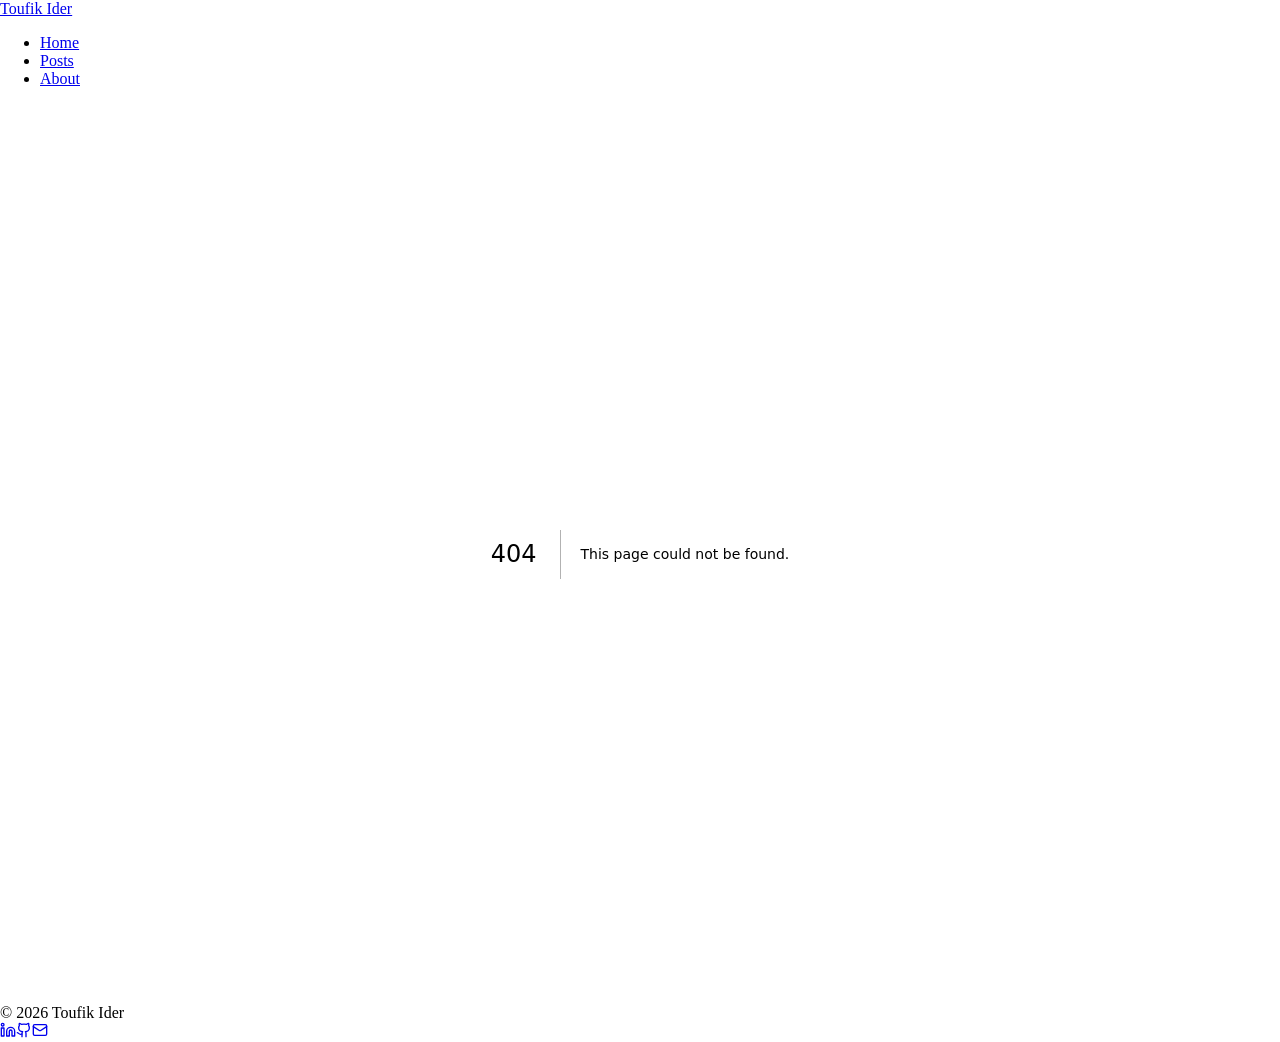
==== 404/index.html @ aaa6512e "Deploy site 2026-05-15T16:54:15Z" ====
<!DOCTYPE html><html lang="en" class="geist_a71539c9-module__T19VSG__variable geist_mono_8d43a2aa-module__8Li5zG__variable h-full antialiased"><head><meta charSet="utf-8"/><meta name="viewport" content="width=device-width, initial-scale=1"/><link rel="stylesheet" href="/toufiks-portfolio/_next/static/chunks/0i.kvkob12.k2.css" data-precedence="next"/><link rel="preload" as="script" fetchPriority="low" href="/toufiks-portfolio/_next/static/chunks/15xrurgzs99gv.js"/><script src="/toufiks-portfolio/_next/static/chunks/0dgq26a5_oy.a.js" async=""></script><script src="/toufiks-portfolio/_next/static/chunks/07lhk_q6pmm3r.js" async=""></script><script src="/toufiks-portfolio/_next/static/chunks/08s0y5th4ged..js" async=""></script><script src="/toufiks-portfolio/_next/static/chunks/turbopack-0q6f~mvvopc5_.js" async=""></script><script src="/toufiks-portfolio/_next/static/chunks/13h-0fd.p-1ga.js" async=""></script><script src="/toufiks-portfolio/_next/static/chunks/0d3shmwh5_nmn.js" async=""></script><title>404: This page could not be found.</title><meta name="robots" content="noindex"/><meta name="next-size-adjust" content=""/><title>Toufik Ider</title><meta name="description" content="Data engineer at Criteo. Notes on what I&#x27;m building and learning."/><link rel="icon" href="/toufiks-portfolio/favicon.ico?favicon.0x3dzn~oxb6tn.ico" sizes="256x256" type="image/x-icon"/><script src="/toufiks-portfolio/_next/static/chunks/03~yq9q893hmn.js" noModule=""></script></head><body class="min-h-full flex flex-col"><div hidden=""><!--$--><!--/$--></div><header class="border-b border-neutral-200 dark:border-neutral-800"><nav class="mx-auto flex max-w-2xl items-center justify-between px-4 py-4"><a class="font-medium tracking-tight" href="/toufiks-portfolio/">Toufik Ider</a><ul class="flex gap-6 text-sm text-neutral-600 dark:text-neutral-400"><li><a class="hover:text-neutral-900 dark:hover:text-neutral-100" href="/toufiks-portfolio/">Home</a></li><li><a class="hover:text-neutral-900 dark:hover:text-neutral-100" href="/toufiks-portfolio/posts/">Posts</a></li><li><a class="hover:text-neutral-900 dark:hover:text-neutral-100" href="/toufiks-portfolio/about/">About</a></li></ul></nav></header><div class="flex-1"><div style="font-family:system-ui,&quot;Segoe UI&quot;,Roboto,Helvetica,Arial,sans-serif,&quot;Apple Color Emoji&quot;,&quot;Segoe UI Emoji&quot;;height:100vh;text-align:center;display:flex;flex-direction:column;align-items:center;justify-content:center"><div><style>body{color:#000;background:#fff;margin:0}.next-error-h1{border-right:1px solid rgba(0,0,0,.3)}@media (prefers-color-scheme:dark){body{color:#fff;background:#000}.next-error-h1{border-right:1px solid rgba(255,255,255,.3)}}</style><h1 class="next-error-h1" style="display:inline-block;margin:0 20px 0 0;padding:0 23px 0 0;font-size:24px;font-weight:500;vertical-align:top;line-height:49px">404</h1><div style="display:inline-block"><h2 style="font-size:14px;font-weight:400;line-height:49px;margin:0">This page could not be found.</h2></div></div></div><!--$--><!--/$--></div><footer class="border-t border-neutral-200 dark:border-neutral-800"><div class="mx-auto flex max-w-2xl flex-wrap items-center justify-between gap-2 px-4 py-6 text-sm text-neutral-500"><span>© <!-- -->2026<!-- --> Toufik Ider</span><div class="flex gap-4"><a href="https://www.linkedin.com/in/toufik-ider/" class="inline-flex items-center gap-1.5 hover:text-neutral-900 dark:hover:text-neutral-100"><svg width="16" height="16" viewBox="0 0 24 24" fill="none" stroke="currentColor" stroke-width="2" stroke-linecap="round" stroke-linejoin="round" aria-hidden="true"><path d="M16 8a6 6 0 0 1 6 6v7h-4v-7a2 2 0 0 0-2-2 2 2 0 0 0-2 2v7h-4v-7a6 6 0 0 1 6-6z"></path><rect width="4" height="12" x="2" y="9"></rect><circle cx="4" cy="4" r="2"></circle></svg></a><a href="https://github.com/idtoufik" class="inline-flex items-center gap-1.5 hover:text-neutral-900 dark:hover:text-neutral-100"><svg width="16" height="16" viewBox="0 0 24 24" fill="none" stroke="currentColor" stroke-width="2" stroke-linecap="round" stroke-linejoin="round" aria-hidden="true"><path d="M15 22v-4a4.8 4.8 0 0 0-1-3.5c3 0 6-2 6-5.5.08-1.25-.27-2.48-1-3.5.28-1.15.28-2.35 0-3.5 0 0-1 0-3 1.5-2.64-.5-5.36-.5-8 0C6 2 5 2 5 2c-.3 1.15-.3 2.35 0 3.5A5.403 5.403 0 0 0 4 9c0 3.5 3 5.5 6 5.5-.39.49-.68 1.05-.85 1.65-.17.6-.22 1.23-.15 1.85v4"></path><path d="M9 18c-4.51 2-5-2-7-2"></path></svg></a><a href="mailto:toufik.ider@yahoo.com" class="inline-flex items-center gap-1.5 hover:text-neutral-900 dark:hover:text-neutral-100"><svg width="16" height="16" viewBox="0 0 24 24" fill="none" stroke="currentColor" stroke-width="2" stroke-linecap="round" stroke-linejoin="round" aria-hidden="true"><rect width="20" height="16" x="2" y="4" rx="2"></rect><path d="m22 7-8.97 5.7a1.94 1.94 0 0 1-2.06 0L2 7"></path></svg></a></div></div></footer><script src="/toufiks-portfolio/_next/static/chunks/15xrurgzs99gv.js" id="_R_" async=""></script><script>(self.__next_f=self.__next_f||[]).push([0])</script><script>self.__next_f.push([1,"1:\"$Sreact.fragment\"\n2:I[22016,[\"/toufiks-portfolio/_next/static/chunks/13h-0fd.p-1ga.js\",\"/toufiks-portfolio/_next/static/chunks/0d3shmwh5_nmn.js\"],\"\"]\n3:I[39756,[\"/toufiks-portfolio/_next/static/chunks/13h-0fd.p-1ga.js\",\"/toufiks-portfolio/_next/static/chunks/0d3shmwh5_nmn.js\"],\"default\"]\n4:I[37457,[\"/toufiks-portfolio/_next/static/chunks/13h-0fd.p-1ga.js\",\"/toufiks-portfolio/_next/static/chunks/0d3shmwh5_nmn.js\"],\"default\"]\nb:I[68027,[\"/toufiks-portfolio/_next/static/chunks/13h-0fd.p-1ga.js\",\"/toufiks-portfolio/_next/static/chunks/0d3shmwh5_nmn.js\"],\"default\",1]\n:HL[\"/toufiks-portfolio/_next/static/chunks/0i.kvkob12.k2.css\",\"style\"]\n"])</script><script>self.__next_f.push([1,"0:{\"P\":null,\"c\":[\"\",\"_not-found\",\"\"],\"q\":\"\",\"i\":false,\"f\":[[[\"\",{\"children\":[\"/_not-found\",{\"children\":[\"__PAGE__\",{}]}]},\"$undefined\",\"$undefined\",16],[[\"$\",\"$1\",\"c\",{\"children\":[[[\"$\",\"link\",\"0\",{\"rel\":\"stylesheet\",\"href\":\"/toufiks-portfolio/_next/static/chunks/0i.kvkob12.k2.css\",\"precedence\":\"next\",\"crossOrigin\":\"$undefined\",\"nonce\":\"$undefined\"}],[\"$\",\"script\",\"script-0\",{\"src\":\"/toufiks-portfolio/_next/static/chunks/13h-0fd.p-1ga.js\",\"async\":true,\"nonce\":\"$undefined\"}],[\"$\",\"script\",\"script-1\",{\"src\":\"/toufiks-portfolio/_next/static/chunks/0d3shmwh5_nmn.js\",\"async\":true,\"nonce\":\"$undefined\"}]],[\"$\",\"html\",null,{\"lang\":\"en\",\"className\":\"geist_a71539c9-module__T19VSG__variable geist_mono_8d43a2aa-module__8Li5zG__variable h-full antialiased\",\"children\":[\"$\",\"body\",null,{\"className\":\"min-h-full flex flex-col\",\"children\":[[\"$\",\"header\",null,{\"className\":\"border-b border-neutral-200 dark:border-neutral-800\",\"children\":[\"$\",\"nav\",null,{\"className\":\"mx-auto flex max-w-2xl items-center justify-between px-4 py-4\",\"children\":[[\"$\",\"$L2\",null,{\"href\":\"/\",\"className\":\"font-medium tracking-tight\",\"children\":\"Toufik Ider\"}],[\"$\",\"ul\",null,{\"className\":\"flex gap-6 text-sm text-neutral-600 dark:text-neutral-400\",\"children\":[[\"$\",\"li\",null,{\"children\":[\"$\",\"$L2\",null,{\"href\":\"/\",\"className\":\"hover:text-neutral-900 dark:hover:text-neutral-100\",\"children\":\"Home\"}]}],[\"$\",\"li\",null,{\"children\":[\"$\",\"$L2\",null,{\"href\":\"/posts\",\"className\":\"hover:text-neutral-900 dark:hover:text-neutral-100\",\"children\":\"Posts\"}]}],[\"$\",\"li\",null,{\"children\":[\"$\",\"$L2\",null,{\"href\":\"/about\",\"className\":\"hover:text-neutral-900 dark:hover:text-neutral-100\",\"children\":\"About\"}]}]]}]]}]}],[\"$\",\"div\",null,{\"className\":\"flex-1\",\"children\":[\"$\",\"$L3\",null,{\"parallelRouterKey\":\"children\",\"error\":\"$undefined\",\"errorStyles\":\"$undefined\",\"errorScripts\":\"$undefined\",\"template\":[\"$\",\"$L4\",null,{}],\"templateStyles\":\"$undefined\",\"templateScripts\":\"$undefined\",\"notFound\":[[[\"$\",\"title\",null,{\"children\":\"404: This page could not be found.\"}],[\"$\",\"div\",null,{\"style\":{\"fontFamily\":\"system-ui,\\\"Segoe UI\\\",Roboto,Helvetica,Arial,sans-serif,\\\"Apple Color Emoji\\\",\\\"Segoe UI Emoji\\\"\",\"height\":\"100vh\",\"textAlign\":\"center\",\"display\":\"flex\",\"flexDirection\":\"column\",\"alignItems\":\"center\",\"justifyContent\":\"center\"},\"children\":[\"$\",\"div\",null,{\"children\":[[\"$\",\"style\",null,{\"dangerouslySetInnerHTML\":{\"__html\":\"body{color:#000;background:#fff;margin:0}.next-error-h1{border-right:1px solid rgba(0,0,0,.3)}@media (prefers-color-scheme:dark){body{color:#fff;background:#000}.next-error-h1{border-right:1px solid rgba(255,255,255,.3)}}\"}}],[\"$\",\"h1\",null,{\"className\":\"next-error-h1\",\"style\":{\"display\":\"inline-block\",\"margin\":\"0 20px 0 0\",\"padding\":\"0 23px 0 0\",\"fontSize\":24,\"fontWeight\":500,\"verticalAlign\":\"top\",\"lineHeight\":\"49px\"},\"children\":404}],[\"$\",\"div\",null,{\"style\":{\"display\":\"inline-block\"},\"children\":[\"$\",\"h2\",null,{\"style\":{\"fontSize\":14,\"fontWeight\":400,\"lineHeight\":\"49px\",\"margin\":0},\"children\":\"This page could not be found.\"}]}]]}]}]],[]],\"forbidden\":\"$undefined\",\"unauthorized\":\"$undefined\"}]}],[\"$\",\"footer\",null,{\"className\":\"border-t border-neutral-200 dark:border-neutral-800\",\"children\":[\"$\",\"div\",null,{\"className\":\"mx-auto flex max-w-2xl flex-wrap items-center justify-between gap-2 px-4 py-6 text-sm text-neutral-500\",\"children\":[[\"$\",\"span\",null,{\"children\":[\"© \",2026,\" Toufik Ider\"]}],[\"$\",\"div\",null,{\"className\":\"flex gap-4\",\"children\":[[\"$\",\"a\",null,{\"href\":\"https://www.linkedin.com/in/toufik-ider/\",\"className\":\"inline-flex items-center gap-1.5 hover:text-neutral-900 dark:hover:text-neutral-100\",\"children\":[\"$\",\"svg\",null,{\"width\":16,\"height\":16,\"viewBox\":\"0 0 24 24\",\"fill\":\"none\",\"stroke\":\"currentColor\",\"strokeWidth\":2,\"strokeLinecap\":\"round\",\"strokeLinejoin\":\"round\",\"aria-hidden\":true,\"children\":[[\"$\",\"path\",null,{\"d\":\"M16 8a6 6 0 0 1 6 6v7h-4v-7a2 2 0 0 0-2-2 2 2 0 0 0-2 2v7h-4v-7a6 6 0 0 1 6-6z\"}],[\"$\",\"rect\",null,{\"width\":\"4\",\"height\":\"12\",\"x\":\"2\",\"y\":\"9\"}],[\"$\",\"circle\",null,{\"cx\":\"4\",\"cy\":\"4\",\"r\":\"2\"}]]}]}],[\"$\",\"a\",null,{\"href\":\"https://github.com/idtoufik\",\"className\":\"inline-flex items-center gap-1.5 hover:text-neutral-900 dark:hover:text-neutral-100\",\"children\":[\"$\",\"svg\",null,{\"width\":16,\"height\":16,\"viewBox\":\"0 0 24 24\",\"fill\":\"none\",\"stroke\":\"currentColor\",\"strokeWidth\":2,\"strokeLinecap\":\"round\",\"strokeLinejoin\":\"round\",\"aria-hidden\":true,\"children\":[[\"$\",\"path\",null,{\"d\":\"M15 22v-4a4.8 4.8 0 0 0-1-3.5c3 0 6-2 6-5.5.08-1.25-.27-2.48-1-3.5.28-1.15.28-2.35 0-3.5 0 0-1 0-3 1.5-2.64-.5-5.36-.5-8 0C6 2 5 2 5 2c-.3 1.15-.3 2.35 0 3.5A5.403 5.403 0 0 0 4 9c0 3.5 3 5.5 6 5.5-.39.49-.68 1.05-.85 1.65-.17.6-.22 1.23-.15 1.85v4\"}],\"$L5\"]}]}],\"$L6\"]}]]}]}]]}]}]]}],{\"children\":[\"$L7\",{\"children\":[\"$L8\",{},null,false,null]},null,false,\"$@9\"]},null,false,null],\"$La\",false]],\"m\":\"$undefined\",\"G\":[\"$b\",[\"$Lc\"]],\"S\":true,\"h\":null,\"s\":\"$undefined\",\"l\":\"$undefined\",\"p\":\"$undefined\",\"d\":\"$undefined\",\"b\":\"6V4afGRYfDKVO1gqvBmM5\"}\n"])</script><script>self.__next_f.push([1,"d:I[97367,[\"/toufiks-portfolio/_next/static/chunks/13h-0fd.p-1ga.js\",\"/toufiks-portfolio/_next/static/chunks/0d3shmwh5_nmn.js\"],\"OutletBoundary\"]\ne:\"$Sreact.suspense\"\n11:I[97367,[\"/toufiks-portfolio/_next/static/chunks/13h-0fd.p-1ga.js\",\"/toufiks-portfolio/_next/static/chunks/0d3shmwh5_nmn.js\"],\"ViewportBoundary\"]\n13:I[97367,[\"/toufiks-portfolio/_next/static/chunks/13h-0fd.p-1ga.js\",\"/toufiks-portfolio/_next/static/chunks/0d3shmwh5_nmn.js\"],\"MetadataBoundary\"]\n5:[\"$\",\"path\",null,{\"d\":\"M9 18c-4.51 2-5-2-7-2\"}]\n6:[\"$\",\"a\",null,{\"href\":\"mailto:toufik.ider@yahoo.com\",\"className\":\"inline-flex items-center gap-1.5 hover:text-neutral-900 dark:hover:text-neutral-100\",\"children\":[\"$\",\"svg\",null,{\"width\":16,\"height\":16,\"viewBox\":\"0 0 24 24\",\"fill\":\"none\",\"stroke\":\"currentColor\",\"strokeWidth\":2,\"strokeLinecap\":\"round\",\"strokeLinejoin\":\"round\",\"aria-hidden\":true,\"children\":[[\"$\",\"rect\",null,{\"width\":\"20\",\"height\":\"16\",\"x\":\"2\",\"y\":\"4\",\"rx\":\"2\"}],[\"$\",\"path\",null,{\"d\":\"m22 7-8.97 5.7a1.94 1.94 0 0 1-2.06 0L2 7\"}]]}]}]\n7:[\"$\",\"$1\",\"c\",{\"children\":[null,[\"$\",\"$L3\",null,{\"parallelRouterKey\":\"children\",\"error\":\"$undefined\",\"errorStyles\":\"$undefined\",\"errorScripts\":\"$undefined\",\"template\":[\"$\",\"$L4\",null,{}],\"templateStyles\":\"$undefined\",\"templateScripts\":\"$undefined\",\"notFound\":\"$undefined\",\"forbidden\":\"$undefined\",\"unauthorized\":\"$undefined\"}]]}]\n8:[\"$\",\"$1\",\"c\",{\"children\":[[[\"$\",\"title\",null,{\"children\":\"404: This page could not be found.\"}],[\"$\",\"div\",null,{\"style\":\"$0:f:0:1:0:props:children:1:props:children:props:children:1:props:children:props:notFound:0:1:props:style\",\"children\":[\"$\",\"div\",null,{\"children\":[[\"$\",\"style\",null,{\"dangerouslySetInnerHTML\":{\"__html\":\"body{color:#000;background:#fff;margin:0}.next-error-h1{border-right:1px solid rgba(0,0,0,.3)}@media (prefers-color-scheme:dark){body{color:#fff;background:#000}.next-error-h1{border-right:1px solid rgba(255,255,255,.3)}}\"}}],[\"$\",\"h1\",null,{\"className\":\"next-error-h1\",\"style\":\"$0:f:0:1:0:props:children:1:props:children:props:children:1:props:children:props:notFound:0:1:props:children:props:children:1:props:style\",\"children\":404}],[\"$\",\"div\",null,{\"style\":\"$0:f:0:1:0:props:children:1:props:children:props:children:1:props:children:props:notFound:0:1:props:children:props:children:2:props:style\",\"children\":[\"$\",\"h2\",null,{\"style\":\"$0:f:0:1:0:props:children:1:props:children:props:children:1:props:children:props:notFound:0:1:props:children:props:children:2:props:children:props:style\",\"children\":\"This page could not be found.\"}]}]]}]}]],null,[\"$\",\"$Ld\",null,{\"children\":[\"$\",\"$e\",null,{\"name\":\"Next.MetadataOutlet\",\"children\":\"$@f\"}]}]]}]\n10:[]\n9:\"$W10\"\na:[\"$\",\"$1\",\"h\",{\"children\":[[\"$\",\"meta\",null,{\"name\":\"robots\",\"content\":\"noindex\"}],[\"$\",\"$L11\",null,{\"children\":\"$L12\"}],[\"$\",\"div\",null,{\"hidden\":true,\"children\":[\"$\",\"$L13\",null,{\"children\":[\"$\",\"$e\",null,{\"name\":\"Next.Metadata\",\"children\":\"$L14\"}]}]}],[\"$\",\"meta\",null,{\"name\":\"next-size-adjust\",\"content\":\"\"}]]}]\nc:[\"$\",\"link\",\"0\",{\"rel\":\"stylesheet\",\"href\":\"/toufiks-portfolio/_next/static/chunks/0i.kvkob12.k2.css\",\"precedence\":\"next\",\"crossOrigin\":\"$undefined\",\"nonce\":\"$undefined\"}]\n"])</script><script>self.__next_f.push([1,"12:[[\"$\",\"meta\",\"0\",{\"charSet\":\"utf-8\"}],[\"$\",\"meta\",\"1\",{\"name\":\"viewport\",\"content\":\"width=device-width, initial-scale=1\"}]]\n"])</script><script>self.__next_f.push([1,"15:I[27201,[\"/toufiks-portfolio/_next/static/chunks/13h-0fd.p-1ga.js\",\"/toufiks-portfolio/_next/static/chunks/0d3shmwh5_nmn.js\"],\"IconMark\"]\nf:null\n14:[[\"$\",\"title\",\"0\",{\"children\":\"Toufik Ider\"}],[\"$\",\"meta\",\"1\",{\"name\":\"description\",\"content\":\"Data engineer at Criteo. Notes on what I'm building and learning.\"}],[\"$\",\"link\",\"2\",{\"rel\":\"icon\",\"href\":\"/toufiks-portfolio/favicon.ico?favicon.0x3dzn~oxb6tn.ico\",\"sizes\":\"256x256\",\"type\":\"image/x-icon\"}],[\"$\",\"$L15\",\"3\",{}]]\n"])</script></body></html>
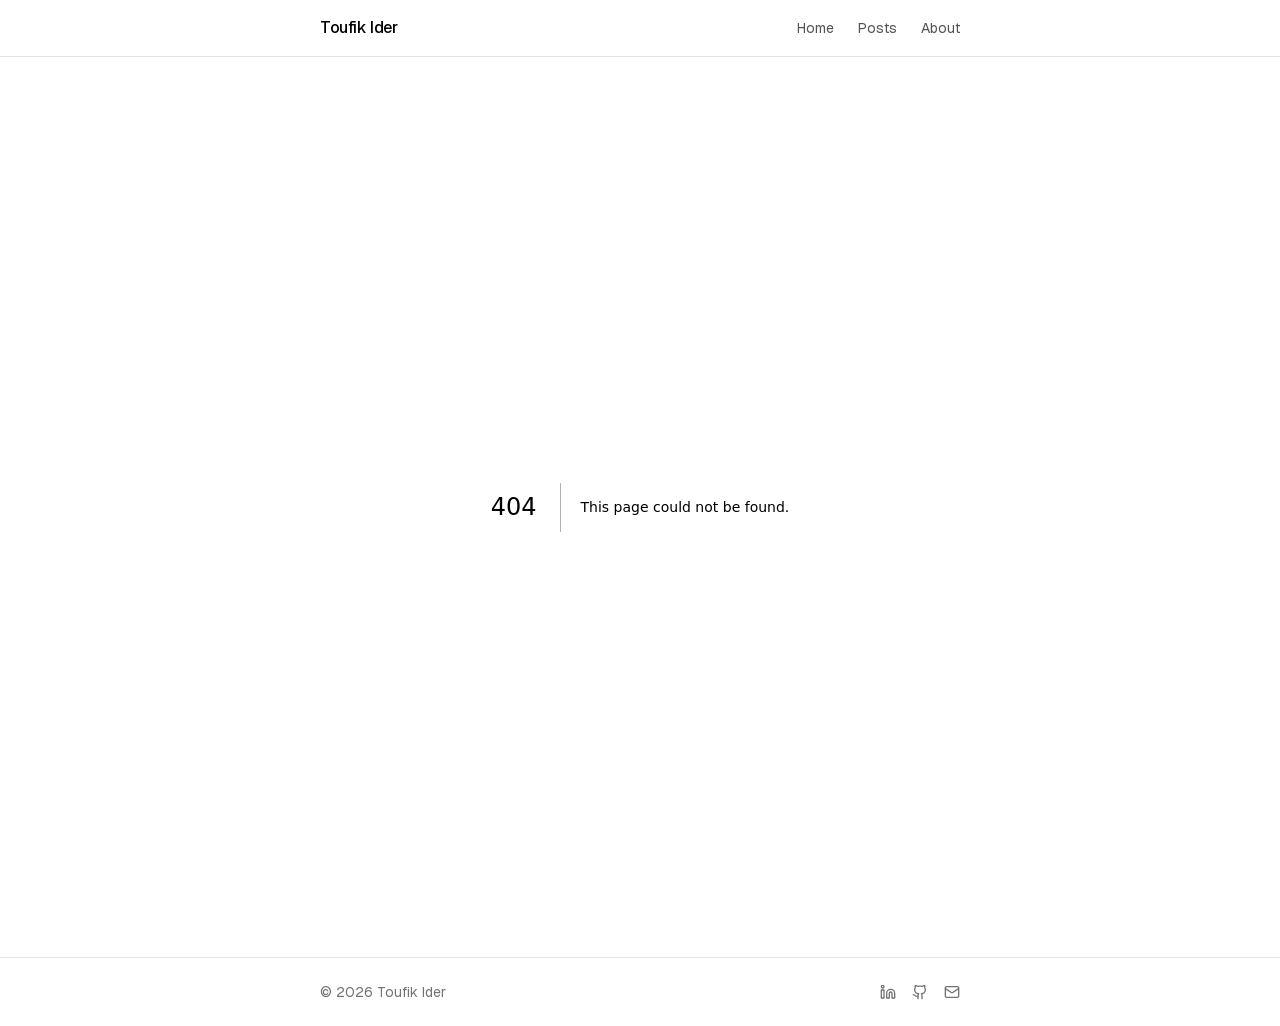
==== commit fe5b965c: "Deploy site 2026-05-15T17:10:00Z" ====
--- a/404/index.html
+++ b/404/index.html
@@ -1 +1 @@
-<!DOCTYPE html><html lang="en" class="geist_a71539c9-module__T19VSG__variable geist_mono_8d43a2aa-module__8Li5zG__variable h-full antialiased"><head><meta charSet="utf-8"/><meta name="viewport" content="width=device-width, initial-scale=1"/><link rel="stylesheet" href="/toufiks-portfolio/_next/static/chunks/0i.kvkob12.k2.css" data-precedence="next"/><link rel="preload" as="script" fetchPriority="low" href="/toufiks-portfolio/_next/static/chunks/15xrurgzs99gv.js"/><script src="/toufiks-portfolio/_next/static/chunks/0dgq26a5_oy.a.js" async=""></script><script src="/toufiks-portfolio/_next/static/chunks/07lhk_q6pmm3r.js" async=""></script><script src="/toufiks-portfolio/_next/static/chunks/08s0y5th4ged..js" async=""></script><script src="/toufiks-portfolio/_next/static/chunks/turbopack-0q6f~mvvopc5_.js" async=""></script><script src="/toufiks-portfolio/_next/static/chunks/13h-0fd.p-1ga.js" async=""></script><script src="/toufiks-portfolio/_next/static/chunks/0d3shmwh5_nmn.js" async=""></script><title>404: This page could not be found.</title><meta name="robots" content="noindex"/><meta name="next-size-adjust" content=""/><title>Toufik Ider</title><meta name="description" content="Data engineer at Criteo. Notes on what I&#x27;m building and learning."/><link rel="icon" href="/toufiks-portfolio/favicon.ico?favicon.0x3dzn~oxb6tn.ico" sizes="256x256" type="image/x-icon"/><script src="/toufiks-portfolio/_next/static/chunks/03~yq9q893hmn.js" noModule=""></script></head><body class="min-h-full flex flex-col"><div hidden=""><!--$--><!--/$--></div><header class="border-b border-neutral-200 dark:border-neutral-800"><nav class="mx-auto flex max-w-2xl items-center justify-between px-4 py-4"><a class="font-medium tracking-tight" href="/toufiks-portfolio/">Toufik Ider</a><ul class="flex gap-6 text-sm text-neutral-600 dark:text-neutral-400"><li><a class="hover:text-neutral-900 dark:hover:text-neutral-100" href="/toufiks-portfolio/">Home</a></li><li><a class="hover:text-neutral-900 dark:hover:text-neutral-100" href="/toufiks-portfolio/posts/">Posts</a></li><li><a class="hover:text-neutral-900 dark:hover:text-neutral-100" href="/toufiks-portfolio/about/">About</a></li></ul></nav></header><div class="flex-1"><div style="font-family:system-ui,&quot;Segoe UI&quot;,Roboto,Helvetica,Arial,sans-serif,&quot;Apple Color Emoji&quot;,&quot;Segoe UI Emoji&quot;;height:100vh;text-align:center;display:flex;flex-direction:column;align-items:center;justify-content:center"><div><style>body{color:#000;background:#fff;margin:0}.next-error-h1{border-right:1px solid rgba(0,0,0,.3)}@media (prefers-color-scheme:dark){body{color:#fff;background:#000}.next-error-h1{border-right:1px solid rgba(255,255,255,.3)}}</style><h1 class="next-error-h1" style="display:inline-block;margin:0 20px 0 0;padding:0 23px 0 0;font-size:24px;font-weight:500;vertical-align:top;line-height:49px">404</h1><div style="display:inline-block"><h2 style="font-size:14px;font-weight:400;line-height:49px;margin:0">This page could not be found.</h2></div></div></div><!--$--><!--/$--></div><footer class="border-t border-neutral-200 dark:border-neutral-800"><div class="mx-auto flex max-w-2xl flex-wrap items-center justify-between gap-2 px-4 py-6 text-sm text-neutral-500"><span>© <!-- -->2026<!-- --> Toufik Ider</span><div class="flex gap-4"><a href="https://www.linkedin.com/in/toufik-ider/" class="inline-flex items-center gap-1.5 hover:text-neutral-900 dark:hover:text-neutral-100"><svg width="16" height="16" viewBox="0 0 24 24" fill="none" stroke="currentColor" stroke-width="2" stroke-linecap="round" stroke-linejoin="round" aria-hidden="true"><path d="M16 8a6 6 0 0 1 6 6v7h-4v-7a2 2 0 0 0-2-2 2 2 0 0 0-2 2v7h-4v-7a6 6 0 0 1 6-6z"></path><rect width="4" height="12" x="2" y="9"></rect><circle cx="4" cy="4" r="2"></circle></svg></a><a href="https://github.com/idtoufik" class="inline-flex items-center gap-1.5 hover:text-neutral-900 dark:hover:text-neutral-100"><svg width="16" height="16" viewBox="0 0 24 24" fill="none" stroke="currentColor" stroke-width="2" stroke-linecap="round" stroke-linejoin="round" aria-hidden="true"><path d="M15 22v-4a4.8 4.8 0 0 0-1-3.5c3 0 6-2 6-5.5.08-1.25-.27-2.48-1-3.5.28-1.15.28-2.35 0-3.5 0 0-1 0-3 1.5-2.64-.5-5.36-.5-8 0C6 2 5 2 5 2c-.3 1.15-.3 2.35 0 3.5A5.403 5.403 0 0 0 4 9c0 3.5 3 5.5 6 5.5-.39.49-.68 1.05-.85 1.65-.17.6-.22 1.23-.15 1.85v4"></path><path d="M9 18c-4.51 2-5-2-7-2"></path></svg></a><a href="mailto:toufik.ider@yahoo.com" class="inline-flex items-center gap-1.5 hover:text-neutral-900 dark:hover:text-neutral-100"><svg width="16" height="16" viewBox="0 0 24 24" fill="none" stroke="currentColor" stroke-width="2" stroke-linecap="round" stroke-linejoin="round" aria-hidden="true"><rect width="20" height="16" x="2" y="4" rx="2"></rect><path d="m22 7-8.97 5.7a1.94 1.94 0 0 1-2.06 0L2 7"></path></svg></a></div></div></footer><script src="/toufiks-portfolio/_next/static/chunks/15xrurgzs99gv.js" id="_R_" async=""></script><script>(self.__next_f=self.__next_f||[]).push([0])</script><script>self.__next_f.push([1,"1:\"$Sreact.fragment\"\n2:I[22016,[\"/toufiks-portfolio/_next/static/chunks/13h-0fd.p-1ga.js\",\"/toufiks-portfolio/_next/static/chunks/0d3shmwh5_nmn.js\"],\"\"]\n3:I[39756,[\"/toufiks-portfolio/_next/static/chunks/13h-0fd.p-1ga.js\",\"/toufiks-portfolio/_next/static/chunks/0d3shmwh5_nmn.js\"],\"default\"]\n4:I[37457,[\"/toufiks-portfolio/_next/static/chunks/13h-0fd.p-1ga.js\",\"/toufiks-portfolio/_next/static/chunks/0d3shmwh5_nmn.js\"],\"default\"]\nb:I[68027,[\"/toufiks-portfolio/_next/static/chunks/13h-0fd.p-1ga.js\",\"/toufiks-portfolio/_next/static/chunks/0d3shmwh5_nmn.js\"],\"default\",1]\n:HL[\"/toufiks-portfolio/_next/static/chunks/0i.kvkob12.k2.css\",\"style\"]\n"])</script><script>self.__next_f.push([1,"0:{\"P\":null,\"c\":[\"\",\"_not-found\",\"\"],\"q\":\"\",\"i\":false,\"f\":[[[\"\",{\"children\":[\"/_not-found\",{\"children\":[\"__PAGE__\",{}]}]},\"$undefined\",\"$undefined\",16],[[\"$\",\"$1\",\"c\",{\"children\":[[[\"$\",\"link\",\"0\",{\"rel\":\"stylesheet\",\"href\":\"/toufiks-portfolio/_next/static/chunks/0i.kvkob12.k2.css\",\"precedence\":\"next\",\"crossOrigin\":\"$undefined\",\"nonce\":\"$undefined\"}],[\"$\",\"script\",\"script-0\",{\"src\":\"/toufiks-portfolio/_next/static/chunks/13h-0fd.p-1ga.js\",\"async\":true,\"nonce\":\"$undefined\"}],[\"$\",\"script\",\"script-1\",{\"src\":\"/toufiks-portfolio/_next/static/chunks/0d3shmwh5_nmn.js\",\"async\":true,\"nonce\":\"$undefined\"}]],[\"$\",\"html\",null,{\"lang\":\"en\",\"className\":\"geist_a71539c9-module__T19VSG__variable geist_mono_8d43a2aa-module__8Li5zG__variable h-full antialiased\",\"children\":[\"$\",\"body\",null,{\"className\":\"min-h-full flex flex-col\",\"children\":[[\"$\",\"header\",null,{\"className\":\"border-b border-neutral-200 dark:border-neutral-800\",\"children\":[\"$\",\"nav\",null,{\"className\":\"mx-auto flex max-w-2xl items-center justify-between px-4 py-4\",\"children\":[[\"$\",\"$L2\",null,{\"href\":\"/\",\"className\":\"font-medium tracking-tight\",\"children\":\"Toufik Ider\"}],[\"$\",\"ul\",null,{\"className\":\"flex gap-6 text-sm text-neutral-600 dark:text-neutral-400\",\"children\":[[\"$\",\"li\",null,{\"children\":[\"$\",\"$L2\",null,{\"href\":\"/\",\"className\":\"hover:text-neutral-900 dark:hover:text-neutral-100\",\"children\":\"Home\"}]}],[\"$\",\"li\",null,{\"children\":[\"$\",\"$L2\",null,{\"href\":\"/posts\",\"className\":\"hover:text-neutral-900 dark:hover:text-neutral-100\",\"children\":\"Posts\"}]}],[\"$\",\"li\",null,{\"children\":[\"$\",\"$L2\",null,{\"href\":\"/about\",\"className\":\"hover:text-neutral-900 dark:hover:text-neutral-100\",\"children\":\"About\"}]}]]}]]}]}],[\"$\",\"div\",null,{\"className\":\"flex-1\",\"children\":[\"$\",\"$L3\",null,{\"parallelRouterKey\":\"children\",\"error\":\"$undefined\",\"errorStyles\":\"$undefined\",\"errorScripts\":\"$undefined\",\"template\":[\"$\",\"$L4\",null,{}],\"templateStyles\":\"$undefined\",\"templateScripts\":\"$undefined\",\"notFound\":[[[\"$\",\"title\",null,{\"children\":\"404: This page could not be found.\"}],[\"$\",\"div\",null,{\"style\":{\"fontFamily\":\"system-ui,\\\"Segoe UI\\\",Roboto,Helvetica,Arial,sans-serif,\\\"Apple Color Emoji\\\",\\\"Segoe UI Emoji\\\"\",\"height\":\"100vh\",\"textAlign\":\"center\",\"display\":\"flex\",\"flexDirection\":\"column\",\"alignItems\":\"center\",\"justifyContent\":\"center\"},\"children\":[\"$\",\"div\",null,{\"children\":[[\"$\",\"style\",null,{\"dangerouslySetInnerHTML\":{\"__html\":\"body{color:#000;background:#fff;margin:0}.next-error-h1{border-right:1px solid rgba(0,0,0,.3)}@media (prefers-color-scheme:dark){body{color:#fff;background:#000}.next-error-h1{border-right:1px solid rgba(255,255,255,.3)}}\"}}],[\"$\",\"h1\",null,{\"className\":\"next-error-h1\",\"style\":{\"display\":\"inline-block\",\"margin\":\"0 20px 0 0\",\"padding\":\"0 23px 0 0\",\"fontSize\":24,\"fontWeight\":500,\"verticalAlign\":\"top\",\"lineHeight\":\"49px\"},\"children\":404}],[\"$\",\"div\",null,{\"style\":{\"display\":\"inline-block\"},\"children\":[\"$\",\"h2\",null,{\"style\":{\"fontSize\":14,\"fontWeight\":400,\"lineHeight\":\"49px\",\"margin\":0},\"children\":\"This page could not be found.\"}]}]]}]}]],[]],\"forbidden\":\"$undefined\",\"unauthorized\":\"$undefined\"}]}],[\"$\",\"footer\",null,{\"className\":\"border-t border-neutral-200 dark:border-neutral-800\",\"children\":[\"$\",\"div\",null,{\"className\":\"mx-auto flex max-w-2xl flex-wrap items-center justify-between gap-2 px-4 py-6 text-sm text-neutral-500\",\"children\":[[\"$\",\"span\",null,{\"children\":[\"© \",2026,\" Toufik Ider\"]}],[\"$\",\"div\",null,{\"className\":\"flex gap-4\",\"children\":[[\"$\",\"a\",null,{\"href\":\"https://www.linkedin.com/in/toufik-ider/\",\"className\":\"inline-flex items-center gap-1.5 hover:text-neutral-900 dark:hover:text-neutral-100\",\"children\":[\"$\",\"svg\",null,{\"width\":16,\"height\":16,\"viewBox\":\"0 0 24 24\",\"fill\":\"none\",\"stroke\":\"currentColor\",\"strokeWidth\":2,\"strokeLinecap\":\"round\",\"strokeLinejoin\":\"round\",\"aria-hidden\":true,\"children\":[[\"$\",\"path\",null,{\"d\":\"M16 8a6 6 0 0 1 6 6v7h-4v-7a2 2 0 0 0-2-2 2 2 0 0 0-2 2v7h-4v-7a6 6 0 0 1 6-6z\"}],[\"$\",\"rect\",null,{\"width\":\"4\",\"height\":\"12\",\"x\":\"2\",\"y\":\"9\"}],[\"$\",\"circle\",null,{\"cx\":\"4\",\"cy\":\"4\",\"r\":\"2\"}]]}]}],[\"$\",\"a\",null,{\"href\":\"https://github.com/idtoufik\",\"className\":\"inline-flex items-center gap-1.5 hover:text-neutral-900 dark:hover:text-neutral-100\",\"children\":[\"$\",\"svg\",null,{\"width\":16,\"height\":16,\"viewBox\":\"0 0 24 24\",\"fill\":\"none\",\"stroke\":\"currentColor\",\"strokeWidth\":2,\"strokeLinecap\":\"round\",\"strokeLinejoin\":\"round\",\"aria-hidden\":true,\"children\":[[\"$\",\"path\",null,{\"d\":\"M15 22v-4a4.8 4.8 0 0 0-1-3.5c3 0 6-2 6-5.5.08-1.25-.27-2.48-1-3.5.28-1.15.28-2.35 0-3.5 0 0-1 0-3 1.5-2.64-.5-5.36-.5-8 0C6 2 5 2 5 2c-.3 1.15-.3 2.35 0 3.5A5.403 5.403 0 0 0 4 9c0 3.5 3 5.5 6 5.5-.39.49-.68 1.05-.85 1.65-.17.6-.22 1.23-.15 1.85v4\"}],\"$L5\"]}]}],\"$L6\"]}]]}]}]]}]}]]}],{\"children\":[\"$L7\",{\"children\":[\"$L8\",{},null,false,null]},null,false,\"$@9\"]},null,false,null],\"$La\",false]],\"m\":\"$undefined\",\"G\":[\"$b\",[\"$Lc\"]],\"S\":true,\"h\":null,\"s\":\"$undefined\",\"l\":\"$undefined\",\"p\":\"$undefined\",\"d\":\"$undefined\",\"b\":\"6V4afGRYfDKVO1gqvBmM5\"}\n"])</script><script>self.__next_f.push([1,"d:I[97367,[\"/toufiks-portfolio/_next/static/chunks/13h-0fd.p-1ga.js\",\"/toufiks-portfolio/_next/static/chunks/0d3shmwh5_nmn.js\"],\"OutletBoundary\"]\ne:\"$Sreact.suspense\"\n11:I[97367,[\"/toufiks-portfolio/_next/static/chunks/13h-0fd.p-1ga.js\",\"/toufiks-portfolio/_next/static/chunks/0d3shmwh5_nmn.js\"],\"ViewportBoundary\"]\n13:I[97367,[\"/toufiks-portfolio/_next/static/chunks/13h-0fd.p-1ga.js\",\"/toufiks-portfolio/_next/static/chunks/0d3shmwh5_nmn.js\"],\"MetadataBoundary\"]\n5:[\"$\",\"path\",null,{\"d\":\"M9 18c-4.51 2-5-2-7-2\"}]\n6:[\"$\",\"a\",null,{\"href\":\"mailto:toufik.ider@yahoo.com\",\"className\":\"inline-flex items-center gap-1.5 hover:text-neutral-900 dark:hover:text-neutral-100\",\"children\":[\"$\",\"svg\",null,{\"width\":16,\"height\":16,\"viewBox\":\"0 0 24 24\",\"fill\":\"none\",\"stroke\":\"currentColor\",\"strokeWidth\":2,\"strokeLinecap\":\"round\",\"strokeLinejoin\":\"round\",\"aria-hidden\":true,\"children\":[[\"$\",\"rect\",null,{\"width\":\"20\",\"height\":\"16\",\"x\":\"2\",\"y\":\"4\",\"rx\":\"2\"}],[\"$\",\"path\",null,{\"d\":\"m22 7-8.97 5.7a1.94 1.94 0 0 1-2.06 0L2 7\"}]]}]}]\n7:[\"$\",\"$1\",\"c\",{\"children\":[null,[\"$\",\"$L3\",null,{\"parallelRouterKey\":\"children\",\"error\":\"$undefined\",\"errorStyles\":\"$undefined\",\"errorScripts\":\"$undefined\",\"template\":[\"$\",\"$L4\",null,{}],\"templateStyles\":\"$undefined\",\"templateScripts\":\"$undefined\",\"notFound\":\"$undefined\",\"forbidden\":\"$undefined\",\"unauthorized\":\"$undefined\"}]]}]\n8:[\"$\",\"$1\",\"c\",{\"children\":[[[\"$\",\"title\",null,{\"children\":\"404: This page could not be found.\"}],[\"$\",\"div\",null,{\"style\":\"$0:f:0:1:0:props:children:1:props:children:props:children:1:props:children:props:notFound:0:1:props:style\",\"children\":[\"$\",\"div\",null,{\"children\":[[\"$\",\"style\",null,{\"dangerouslySetInnerHTML\":{\"__html\":\"body{color:#000;background:#fff;margin:0}.next-error-h1{border-right:1px solid rgba(0,0,0,.3)}@media (prefers-color-scheme:dark){body{color:#fff;background:#000}.next-error-h1{border-right:1px solid rgba(255,255,255,.3)}}\"}}],[\"$\",\"h1\",null,{\"className\":\"next-error-h1\",\"style\":\"$0:f:0:1:0:props:children:1:props:children:props:children:1:props:children:props:notFound:0:1:props:children:props:children:1:props:style\",\"children\":404}],[\"$\",\"div\",null,{\"style\":\"$0:f:0:1:0:props:children:1:props:children:props:children:1:props:children:props:notFound:0:1:props:children:props:children:2:props:style\",\"children\":[\"$\",\"h2\",null,{\"style\":\"$0:f:0:1:0:props:children:1:props:children:props:children:1:props:children:props:notFound:0:1:props:children:props:children:2:props:children:props:style\",\"children\":\"This page could not be found.\"}]}]]}]}]],null,[\"$\",\"$Ld\",null,{\"children\":[\"$\",\"$e\",null,{\"name\":\"Next.MetadataOutlet\",\"children\":\"$@f\"}]}]]}]\n10:[]\n9:\"$W10\"\na:[\"$\",\"$1\",\"h\",{\"children\":[[\"$\",\"meta\",null,{\"name\":\"robots\",\"content\":\"noindex\"}],[\"$\",\"$L11\",null,{\"children\":\"$L12\"}],[\"$\",\"div\",null,{\"hidden\":true,\"children\":[\"$\",\"$L13\",null,{\"children\":[\"$\",\"$e\",null,{\"name\":\"Next.Metadata\",\"children\":\"$L14\"}]}]}],[\"$\",\"meta\",null,{\"name\":\"next-size-adjust\",\"content\":\"\"}]]}]\nc:[\"$\",\"link\",\"0\",{\"rel\":\"stylesheet\",\"href\":\"/toufiks-portfolio/_next/static/chunks/0i.kvkob12.k2.css\",\"precedence\":\"next\",\"crossOrigin\":\"$undefined\",\"nonce\":\"$undefined\"}]\n"])</script><script>self.__next_f.push([1,"12:[[\"$\",\"meta\",\"0\",{\"charSet\":\"utf-8\"}],[\"$\",\"meta\",\"1\",{\"name\":\"viewport\",\"content\":\"width=device-width, initial-scale=1\"}]]\n"])</script><script>self.__next_f.push([1,"15:I[27201,[\"/toufiks-portfolio/_next/static/chunks/13h-0fd.p-1ga.js\",\"/toufiks-portfolio/_next/static/chunks/0d3shmwh5_nmn.js\"],\"IconMark\"]\nf:null\n14:[[\"$\",\"title\",\"0\",{\"children\":\"Toufik Ider\"}],[\"$\",\"meta\",\"1\",{\"name\":\"description\",\"content\":\"Data engineer at Criteo. Notes on what I'm building and learning.\"}],[\"$\",\"link\",\"2\",{\"rel\":\"icon\",\"href\":\"/toufiks-portfolio/favicon.ico?favicon.0x3dzn~oxb6tn.ico\",\"sizes\":\"256x256\",\"type\":\"image/x-icon\"}],[\"$\",\"$L15\",\"3\",{}]]\n"])</script></body></html>+<!DOCTYPE html><html lang="en" class="geist_a71539c9-module__T19VSG__variable geist_mono_8d43a2aa-module__8Li5zG__variable h-full antialiased"><head><meta charSet="utf-8"/><meta name="viewport" content="width=device-width, initial-scale=1"/><link rel="stylesheet" href="/_next/static/chunks/0i.kvkob12.k2.css" data-precedence="next"/><link rel="preload" as="script" fetchPriority="low" href="/_next/static/chunks/15xrurgzs99gv.js"/><script src="/_next/static/chunks/0dgq26a5_oy.a.js" async=""></script><script src="/_next/static/chunks/07lhk_q6pmm3r.js" async=""></script><script src="/_next/static/chunks/0au83~zq0~0pf.js" async=""></script><script src="/_next/static/chunks/turbopack-07ur8f85nectq.js" async=""></script><script src="/_next/static/chunks/13h-0fd.p-1ga.js" async=""></script><script src="/_next/static/chunks/0d3shmwh5_nmn.js" async=""></script><title>404: This page could not be found.</title><meta name="robots" content="noindex"/><meta name="next-size-adjust" content=""/><title>Toufik Ider</title><meta name="description" content="Data engineer at Criteo. Notes on what I&#x27;m building and learning."/><link rel="icon" href="/favicon.ico?favicon.0x3dzn~oxb6tn.ico" sizes="256x256" type="image/x-icon"/><script src="/_next/static/chunks/03~yq9q893hmn.js" noModule=""></script></head><body class="min-h-full flex flex-col"><div hidden=""><!--$--><!--/$--></div><header class="border-b border-neutral-200 dark:border-neutral-800"><nav class="mx-auto flex max-w-2xl items-center justify-between px-4 py-4"><a class="font-medium tracking-tight" href="/">Toufik Ider</a><ul class="flex gap-6 text-sm text-neutral-600 dark:text-neutral-400"><li><a class="hover:text-neutral-900 dark:hover:text-neutral-100" href="/">Home</a></li><li><a class="hover:text-neutral-900 dark:hover:text-neutral-100" href="/posts/">Posts</a></li><li><a class="hover:text-neutral-900 dark:hover:text-neutral-100" href="/about/">About</a></li></ul></nav></header><div class="flex-1"><div style="font-family:system-ui,&quot;Segoe UI&quot;,Roboto,Helvetica,Arial,sans-serif,&quot;Apple Color Emoji&quot;,&quot;Segoe UI Emoji&quot;;height:100vh;text-align:center;display:flex;flex-direction:column;align-items:center;justify-content:center"><div><style>body{color:#000;background:#fff;margin:0}.next-error-h1{border-right:1px solid rgba(0,0,0,.3)}@media (prefers-color-scheme:dark){body{color:#fff;background:#000}.next-error-h1{border-right:1px solid rgba(255,255,255,.3)}}</style><h1 class="next-error-h1" style="display:inline-block;margin:0 20px 0 0;padding:0 23px 0 0;font-size:24px;font-weight:500;vertical-align:top;line-height:49px">404</h1><div style="display:inline-block"><h2 style="font-size:14px;font-weight:400;line-height:49px;margin:0">This page could not be found.</h2></div></div></div><!--$--><!--/$--></div><footer class="border-t border-neutral-200 dark:border-neutral-800"><div class="mx-auto flex max-w-2xl flex-wrap items-center justify-between gap-2 px-4 py-6 text-sm text-neutral-500"><span>© <!-- -->2026<!-- --> Toufik Ider</span><div class="flex gap-4"><a href="https://www.linkedin.com/in/toufik-ider/" class="inline-flex items-center gap-1.5 hover:text-neutral-900 dark:hover:text-neutral-100"><svg width="16" height="16" viewBox="0 0 24 24" fill="none" stroke="currentColor" stroke-width="2" stroke-linecap="round" stroke-linejoin="round" aria-hidden="true"><path d="M16 8a6 6 0 0 1 6 6v7h-4v-7a2 2 0 0 0-2-2 2 2 0 0 0-2 2v7h-4v-7a6 6 0 0 1 6-6z"></path><rect width="4" height="12" x="2" y="9"></rect><circle cx="4" cy="4" r="2"></circle></svg></a><a href="https://github.com/idtoufik" class="inline-flex items-center gap-1.5 hover:text-neutral-900 dark:hover:text-neutral-100"><svg width="16" height="16" viewBox="0 0 24 24" fill="none" stroke="currentColor" stroke-width="2" stroke-linecap="round" stroke-linejoin="round" aria-hidden="true"><path d="M15 22v-4a4.8 4.8 0 0 0-1-3.5c3 0 6-2 6-5.5.08-1.25-.27-2.48-1-3.5.28-1.15.28-2.35 0-3.5 0 0-1 0-3 1.5-2.64-.5-5.36-.5-8 0C6 2 5 2 5 2c-.3 1.15-.3 2.35 0 3.5A5.403 5.403 0 0 0 4 9c0 3.5 3 5.5 6 5.5-.39.49-.68 1.05-.85 1.65-.17.6-.22 1.23-.15 1.85v4"></path><path d="M9 18c-4.51 2-5-2-7-2"></path></svg></a><a href="mailto:toufik.ider@yahoo.com" class="inline-flex items-center gap-1.5 hover:text-neutral-900 dark:hover:text-neutral-100"><svg width="16" height="16" viewBox="0 0 24 24" fill="none" stroke="currentColor" stroke-width="2" stroke-linecap="round" stroke-linejoin="round" aria-hidden="true"><rect width="20" height="16" x="2" y="4" rx="2"></rect><path d="m22 7-8.97 5.7a1.94 1.94 0 0 1-2.06 0L2 7"></path></svg></a></div></div></footer><script src="/_next/static/chunks/15xrurgzs99gv.js" id="_R_" async=""></script><script>(self.__next_f=self.__next_f||[]).push([0])</script><script>self.__next_f.push([1,"1:\"$Sreact.fragment\"\n2:I[22016,[\"/_next/static/chunks/13h-0fd.p-1ga.js\",\"/_next/static/chunks/0d3shmwh5_nmn.js\"],\"\"]\n3:I[39756,[\"/_next/static/chunks/13h-0fd.p-1ga.js\",\"/_next/static/chunks/0d3shmwh5_nmn.js\"],\"default\"]\n4:I[37457,[\"/_next/static/chunks/13h-0fd.p-1ga.js\",\"/_next/static/chunks/0d3shmwh5_nmn.js\"],\"default\"]\nb:I[68027,[\"/_next/static/chunks/13h-0fd.p-1ga.js\",\"/_next/static/chunks/0d3shmwh5_nmn.js\"],\"default\",1]\n:HL[\"/_next/static/chunks/0i.kvkob12.k2.css\",\"style\"]\n"])</script><script>self.__next_f.push([1,"0:{\"P\":null,\"c\":[\"\",\"_not-found\",\"\"],\"q\":\"\",\"i\":false,\"f\":[[[\"\",{\"children\":[\"/_not-found\",{\"children\":[\"__PAGE__\",{}]}]},\"$undefined\",\"$undefined\",16],[[\"$\",\"$1\",\"c\",{\"children\":[[[\"$\",\"link\",\"0\",{\"rel\":\"stylesheet\",\"href\":\"/_next/static/chunks/0i.kvkob12.k2.css\",\"precedence\":\"next\",\"crossOrigin\":\"$undefined\",\"nonce\":\"$undefined\"}],[\"$\",\"script\",\"script-0\",{\"src\":\"/_next/static/chunks/13h-0fd.p-1ga.js\",\"async\":true,\"nonce\":\"$undefined\"}],[\"$\",\"script\",\"script-1\",{\"src\":\"/_next/static/chunks/0d3shmwh5_nmn.js\",\"async\":true,\"nonce\":\"$undefined\"}]],[\"$\",\"html\",null,{\"lang\":\"en\",\"className\":\"geist_a71539c9-module__T19VSG__variable geist_mono_8d43a2aa-module__8Li5zG__variable h-full antialiased\",\"children\":[\"$\",\"body\",null,{\"className\":\"min-h-full flex flex-col\",\"children\":[[\"$\",\"header\",null,{\"className\":\"border-b border-neutral-200 dark:border-neutral-800\",\"children\":[\"$\",\"nav\",null,{\"className\":\"mx-auto flex max-w-2xl items-center justify-between px-4 py-4\",\"children\":[[\"$\",\"$L2\",null,{\"href\":\"/\",\"className\":\"font-medium tracking-tight\",\"children\":\"Toufik Ider\"}],[\"$\",\"ul\",null,{\"className\":\"flex gap-6 text-sm text-neutral-600 dark:text-neutral-400\",\"children\":[[\"$\",\"li\",null,{\"children\":[\"$\",\"$L2\",null,{\"href\":\"/\",\"className\":\"hover:text-neutral-900 dark:hover:text-neutral-100\",\"children\":\"Home\"}]}],[\"$\",\"li\",null,{\"children\":[\"$\",\"$L2\",null,{\"href\":\"/posts\",\"className\":\"hover:text-neutral-900 dark:hover:text-neutral-100\",\"children\":\"Posts\"}]}],[\"$\",\"li\",null,{\"children\":[\"$\",\"$L2\",null,{\"href\":\"/about\",\"className\":\"hover:text-neutral-900 dark:hover:text-neutral-100\",\"children\":\"About\"}]}]]}]]}]}],[\"$\",\"div\",null,{\"className\":\"flex-1\",\"children\":[\"$\",\"$L3\",null,{\"parallelRouterKey\":\"children\",\"error\":\"$undefined\",\"errorStyles\":\"$undefined\",\"errorScripts\":\"$undefined\",\"template\":[\"$\",\"$L4\",null,{}],\"templateStyles\":\"$undefined\",\"templateScripts\":\"$undefined\",\"notFound\":[[[\"$\",\"title\",null,{\"children\":\"404: This page could not be found.\"}],[\"$\",\"div\",null,{\"style\":{\"fontFamily\":\"system-ui,\\\"Segoe UI\\\",Roboto,Helvetica,Arial,sans-serif,\\\"Apple Color Emoji\\\",\\\"Segoe UI Emoji\\\"\",\"height\":\"100vh\",\"textAlign\":\"center\",\"display\":\"flex\",\"flexDirection\":\"column\",\"alignItems\":\"center\",\"justifyContent\":\"center\"},\"children\":[\"$\",\"div\",null,{\"children\":[[\"$\",\"style\",null,{\"dangerouslySetInnerHTML\":{\"__html\":\"body{color:#000;background:#fff;margin:0}.next-error-h1{border-right:1px solid rgba(0,0,0,.3)}@media (prefers-color-scheme:dark){body{color:#fff;background:#000}.next-error-h1{border-right:1px solid rgba(255,255,255,.3)}}\"}}],[\"$\",\"h1\",null,{\"className\":\"next-error-h1\",\"style\":{\"display\":\"inline-block\",\"margin\":\"0 20px 0 0\",\"padding\":\"0 23px 0 0\",\"fontSize\":24,\"fontWeight\":500,\"verticalAlign\":\"top\",\"lineHeight\":\"49px\"},\"children\":404}],[\"$\",\"div\",null,{\"style\":{\"display\":\"inline-block\"},\"children\":[\"$\",\"h2\",null,{\"style\":{\"fontSize\":14,\"fontWeight\":400,\"lineHeight\":\"49px\",\"margin\":0},\"children\":\"This page could not be found.\"}]}]]}]}]],[]],\"forbidden\":\"$undefined\",\"unauthorized\":\"$undefined\"}]}],[\"$\",\"footer\",null,{\"className\":\"border-t border-neutral-200 dark:border-neutral-800\",\"children\":[\"$\",\"div\",null,{\"className\":\"mx-auto flex max-w-2xl flex-wrap items-center justify-between gap-2 px-4 py-6 text-sm text-neutral-500\",\"children\":[[\"$\",\"span\",null,{\"children\":[\"© \",2026,\" Toufik Ider\"]}],[\"$\",\"div\",null,{\"className\":\"flex gap-4\",\"children\":[[\"$\",\"a\",null,{\"href\":\"https://www.linkedin.com/in/toufik-ider/\",\"className\":\"inline-flex items-center gap-1.5 hover:text-neutral-900 dark:hover:text-neutral-100\",\"children\":[\"$\",\"svg\",null,{\"width\":16,\"height\":16,\"viewBox\":\"0 0 24 24\",\"fill\":\"none\",\"stroke\":\"currentColor\",\"strokeWidth\":2,\"strokeLinecap\":\"round\",\"strokeLinejoin\":\"round\",\"aria-hidden\":true,\"children\":[[\"$\",\"path\",null,{\"d\":\"M16 8a6 6 0 0 1 6 6v7h-4v-7a2 2 0 0 0-2-2 2 2 0 0 0-2 2v7h-4v-7a6 6 0 0 1 6-6z\"}],[\"$\",\"rect\",null,{\"width\":\"4\",\"height\":\"12\",\"x\":\"2\",\"y\":\"9\"}],[\"$\",\"circle\",null,{\"cx\":\"4\",\"cy\":\"4\",\"r\":\"2\"}]]}]}],[\"$\",\"a\",null,{\"href\":\"https://github.com/idtoufik\",\"className\":\"inline-flex items-center gap-1.5 hover:text-neutral-900 dark:hover:text-neutral-100\",\"children\":[\"$\",\"svg\",null,{\"width\":16,\"height\":16,\"viewBox\":\"0 0 24 24\",\"fill\":\"none\",\"stroke\":\"currentColor\",\"strokeWidth\":2,\"strokeLinecap\":\"round\",\"strokeLinejoin\":\"round\",\"aria-hidden\":true,\"children\":[[\"$\",\"path\",null,{\"d\":\"M15 22v-4a4.8 4.8 0 0 0-1-3.5c3 0 6-2 6-5.5.08-1.25-.27-2.48-1-3.5.28-1.15.28-2.35 0-3.5 0 0-1 0-3 1.5-2.64-.5-5.36-.5-8 0C6 2 5 2 5 2c-.3 1.15-.3 2.35 0 3.5A5.403 5.403 0 0 0 4 9c0 3.5 3 5.5 6 5.5-.39.49-.68 1.05-.85 1.65-.17.6-.22 1.23-.15 1.85v4\"}],\"$L5\"]}]}],\"$L6\"]}]]}]}]]}]}]]}],{\"children\":[\"$L7\",{\"children\":[\"$L8\",{},null,false,null]},null,false,\"$@9\"]},null,false,null],\"$La\",false]],\"m\":\"$undefined\",\"G\":[\"$b\",[\"$Lc\"]],\"S\":true,\"h\":null,\"s\":\"$undefined\",\"l\":\"$undefined\",\"p\":\"$undefined\",\"d\":\"$undefined\",\"b\":\"zod1ktp2YeoyXDqxpzw8L\"}\n"])</script><script>self.__next_f.push([1,"d:I[97367,[\"/_next/static/chunks/13h-0fd.p-1ga.js\",\"/_next/static/chunks/0d3shmwh5_nmn.js\"],\"OutletBoundary\"]\ne:\"$Sreact.suspense\"\n11:I[97367,[\"/_next/static/chunks/13h-0fd.p-1ga.js\",\"/_next/static/chunks/0d3shmwh5_nmn.js\"],\"ViewportBoundary\"]\n13:I[97367,[\"/_next/static/chunks/13h-0fd.p-1ga.js\",\"/_next/static/chunks/0d3shmwh5_nmn.js\"],\"MetadataBoundary\"]\n5:[\"$\",\"path\",null,{\"d\":\"M9 18c-4.51 2-5-2-7-2\"}]\n6:[\"$\",\"a\",null,{\"href\":\"mailto:toufik.ider@yahoo.com\",\"className\":\"inline-flex items-center gap-1.5 hover:text-neutral-900 dark:hover:text-neutral-100\",\"children\":[\"$\",\"svg\",null,{\"width\":16,\"height\":16,\"viewBox\":\"0 0 24 24\",\"fill\":\"none\",\"stroke\":\"currentColor\",\"strokeWidth\":2,\"strokeLinecap\":\"round\",\"strokeLinejoin\":\"round\",\"aria-hidden\":true,\"children\":[[\"$\",\"rect\",null,{\"width\":\"20\",\"height\":\"16\",\"x\":\"2\",\"y\":\"4\",\"rx\":\"2\"}],[\"$\",\"path\",null,{\"d\":\"m22 7-8.97 5.7a1.94 1.94 0 0 1-2.06 0L2 7\"}]]}]}]\n7:[\"$\",\"$1\",\"c\",{\"children\":[null,[\"$\",\"$L3\",null,{\"parallelRouterKey\":\"children\",\"error\":\"$undefined\",\"errorStyles\":\"$undefined\",\"errorScripts\":\"$undefined\",\"template\":[\"$\",\"$L4\",null,{}],\"templateStyles\":\"$undefined\",\"templateScripts\":\"$undefined\",\"notFound\":\"$undefined\",\"forbidden\":\"$undefined\",\"unauthorized\":\"$undefined\"}]]}]\n8:[\"$\",\"$1\",\"c\",{\"children\":[[[\"$\",\"title\",null,{\"children\":\"404: This page could not be found.\"}],[\"$\",\"div\",null,{\"style\":\"$0:f:0:1:0:props:children:1:props:children:props:children:1:props:children:props:notFound:0:1:props:style\",\"children\":[\"$\",\"div\",null,{\"children\":[[\"$\",\"style\",null,{\"dangerouslySetInnerHTML\":{\"__html\":\"body{color:#000;background:#fff;margin:0}.next-error-h1{border-right:1px solid rgba(0,0,0,.3)}@media (prefers-color-scheme:dark){body{color:#fff;background:#000}.next-error-h1{border-right:1px solid rgba(255,255,255,.3)}}\"}}],[\"$\",\"h1\",null,{\"className\":\"next-error-h1\",\"style\":\"$0:f:0:1:0:props:children:1:props:children:props:children:1:props:children:props:notFound:0:1:props:children:props:children:1:props:style\",\"children\":404}],[\"$\",\"div\",null,{\"style\":\"$0:f:0:1:0:props:children:1:props:children:props:children:1:props:children:props:notFound:0:1:props:children:props:children:2:props:style\",\"children\":[\"$\",\"h2\",null,{\"style\":\"$0:f:0:1:0:props:children:1:props:children:props:children:1:props:children:props:notFound:0:1:props:children:props:children:2:props:children:props:style\",\"children\":\"This page could not be found.\"}]}]]}]}]],null,[\"$\",\"$Ld\",null,{\"children\":[\"$\",\"$e\",null,{\"name\":\"Next.MetadataOutlet\",\"children\":\"$@f\"}]}]]}]\n10:[]\n9:\"$W10\"\na:[\"$\",\"$1\",\"h\",{\"children\":[[\"$\",\"meta\",null,{\"name\":\"robots\",\"content\":\"noindex\"}],[\"$\",\"$L11\",null,{\"children\":\"$L12\"}],[\"$\",\"div\",null,{\"hidden\":true,\"children\":[\"$\",\"$L13\",null,{\"children\":[\"$\",\"$e\",null,{\"name\":\"Next.Metadata\",\"children\":\"$L14\"}]}]}],[\"$\",\"meta\",null,{\"name\":\"next-size-adjust\",\"content\":\"\"}]]}]\nc:[\"$\",\"link\",\"0\",{\"rel\":\"stylesheet\",\"href\":\"/_next/static/chunks/0i.kvkob12.k2.css\",\"precedence\":\"next\",\"crossOrigin\":\"$undefined\",\"nonce\":\"$undefined\"}]\n"])</script><script>self.__next_f.push([1,"12:[[\"$\",\"meta\",\"0\",{\"charSet\":\"utf-8\"}],[\"$\",\"meta\",\"1\",{\"name\":\"viewport\",\"content\":\"width=device-width, initial-scale=1\"}]]\n"])</script><script>self.__next_f.push([1,"15:I[27201,[\"/_next/static/chunks/13h-0fd.p-1ga.js\",\"/_next/static/chunks/0d3shmwh5_nmn.js\"],\"IconMark\"]\nf:null\n14:[[\"$\",\"title\",\"0\",{\"children\":\"Toufik Ider\"}],[\"$\",\"meta\",\"1\",{\"name\":\"description\",\"content\":\"Data engineer at Criteo. Notes on what I'm building and learning.\"}],[\"$\",\"link\",\"2\",{\"rel\":\"icon\",\"href\":\"/favicon.ico?favicon.0x3dzn~oxb6tn.ico\",\"sizes\":\"256x256\",\"type\":\"image/x-icon\"}],[\"$\",\"$L15\",\"3\",{}]]\n"])</script></body></html>
--- a/_next/static/chunks/0i.kvkob12.k2.css
+++ b/_next/static/chunks/0i.kvkob12.k2.css
@@ -0,0 +1,3 @@
+@font-face{font-family:Geist;font-style:normal;font-weight:100 900;font-display:swap;src:url(../media/fef07dbb0973bf53-s.12tyk43_3sh9u.woff2)format("woff2");unicode-range:U+460-52F,U+1C80-1C8A,U+20B4,U+2DE0-2DFF,U+A640-A69F,U+FE2E-FE2F}@font-face{font-family:Geist;font-style:normal;font-weight:100 900;font-display:swap;src:url(../media/8a480f0b521d4e75-s.0jzbimsg8vl84.woff2)format("woff2");unicode-range:U+301,U+400-45F,U+490-491,U+4B0-4B1,U+2116}@font-face{font-family:Geist;font-style:normal;font-weight:100 900;font-display:swap;src:url(../media/53b9e256198e5412-s.0-wfv7uh4i7h9.woff2)format("woff2");unicode-range:U+102-103,U+110-111,U+128-129,U+168-169,U+1A0-1A1,U+1AF-1B0,U+300-301,U+303-304,U+308-309,U+323,U+329,U+1EA0-1EF9,U+20AB}@font-face{font-family:Geist;font-style:normal;font-weight:100 900;font-display:swap;src:url(../media/7178b3e590c64307-s.0nx0ww8fni_q3.woff2)format("woff2");unicode-range:U+100-2BA,U+2BD-2C5,U+2C7-2CC,U+2CE-2D7,U+2DD-2FF,U+304,U+308,U+329,U+1D00-1DBF,U+1E00-1E9F,U+1EF2-1EFF,U+2020,U+20A0-20AB,U+20AD-20C0,U+2113,U+2C60-2C7F,U+A720-A7FF}@font-face{font-family:Geist;font-style:normal;font-weight:100 900;font-display:swap;src:url(../media/caa3a2e1cccd8315-s.p.09~u27dqhyhd6.woff2)format("woff2");unicode-range:U+??,U+131,U+152-153,U+2BB-2BC,U+2C6,U+2DA,U+2DC,U+304,U+308,U+329,U+2000-206F,U+20AC,U+2122,U+2191,U+2193,U+2212,U+2215,U+FEFF,U+FFFD}@font-face{font-family:Geist Fallback;src:local(Arial);ascent-override:95.94%;descent-override:28.16%;line-gap-override:0.0%;size-adjust:104.76%}.geist_a71539c9-module__T19VSG__className{font-family:Geist,Geist Fallback;font-style:normal}.geist_a71539c9-module__T19VSG__variable{--font-geist-sans:"Geist", "Geist Fallback"}
+@font-face{font-family:Geist Mono;font-style:normal;font-weight:100 900;font-display:swap;src:url(../media/5ce348bf30bf5439-s.0ee55_hj9qcer.woff2)format("woff2");unicode-range:U+460-52F,U+1C80-1C8A,U+20B4,U+2DE0-2DFF,U+A640-A69F,U+FE2E-FE2F}@font-face{font-family:Geist Mono;font-style:normal;font-weight:100 900;font-display:swap;src:url(../media/4fa387ec64143e14-s.0.qu-9752pffj.woff2)format("woff2");unicode-range:U+301,U+400-45F,U+490-491,U+4B0-4B1,U+2116}@font-face{font-family:Geist Mono;font-style:normal;font-weight:100 900;font-display:swap;src:url(../media/6306c77e7c8268e4-s.0mao5jbfbduzp.woff2)format("woff2");unicode-range:U+2000-2001,U+2004-2008,U+200A,U+23B8-23BD,U+2500-259F}@font-face{font-family:Geist Mono;font-style:normal;font-weight:100 900;font-display:swap;src:url(../media/7d817b4c03b0c5f1-s.0uzt.a6d44yda.woff2)format("woff2");unicode-range:U+102-103,U+110-111,U+128-129,U+168-169,U+1A0-1A1,U+1AF-1B0,U+300-301,U+303-304,U+308-309,U+323,U+329,U+1EA0-1EF9,U+20AB}@font-face{font-family:Geist Mono;font-style:normal;font-weight:100 900;font-display:swap;src:url(../media/bbc41e54d2fcbd21-s.0mvwgmnhv29no.woff2)format("woff2");unicode-range:U+100-2BA,U+2BD-2C5,U+2C7-2CC,U+2CE-2D7,U+2DD-2FF,U+304,U+308,U+329,U+1D00-1DBF,U+1E00-1E9F,U+1EF2-1EFF,U+2020,U+20A0-20AB,U+20AD-20C0,U+2113,U+2C60-2C7F,U+A720-A7FF}@font-face{font-family:Geist Mono;font-style:normal;font-weight:100 900;font-display:swap;src:url(../media/797e433ab948586e-s.p.09zddjkbdep5a.woff2)format("woff2");unicode-range:U+??,U+131,U+152-153,U+2BB-2BC,U+2C6,U+2DA,U+2DC,U+304,U+308,U+329,U+2000-206F,U+20AC,U+2122,U+2191,U+2193,U+2212,U+2215,U+FEFF,U+FFFD}@font-face{font-family:Geist Mono Fallback;src:local(Arial);ascent-override:74.67%;descent-override:21.92%;line-gap-override:0.0%;size-adjust:134.59%}.geist_mono_8d43a2aa-module__8Li5zG__className{font-family:Geist Mono,Geist Mono Fallback;font-style:normal}.geist_mono_8d43a2aa-module__8Li5zG__variable{--font-geist-mono:"Geist Mono", "Geist Mono Fallback"}
+@layer properties{@supports (((-webkit-hyphens:none)) and (not (margin-trim:inline))) or ((-moz-orient:inline) and (not (color:rgb(from red r g b)))){*,:before,:after,::backdrop{--tw-space-y-reverse:0;--tw-border-style:solid;--tw-font-weight:initial;--tw-tracking:initial}}}@layer theme{:root,:host{--font-sans:var(--font-geist-sans);--font-mono:var(--font-geist-mono);--color-neutral-100:#f5f5f5;--color-neutral-200:#e5e5e5;--color-neutral-400:#a1a1a1;--color-neutral-500:#737373;--color-neutral-600:#525252;--color-neutral-800:#262626;--color-neutral-900:#171717;--spacing:.25rem;--container-2xl:42rem;--text-xs:.75rem;--text-xs--line-height:calc(1 / .75);--text-sm:.875rem;--text-sm--line-height:calc(1.25 / .875);--text-xl:1.25rem;--text-xl--line-height:calc(1.75 / 1.25);--text-3xl:1.875rem;--text-3xl--line-height:calc(2.25 / 1.875);--font-weight-medium:500;--font-weight-semibold:600;--tracking-tight:-.025em;--tracking-wide:.025em;--default-font-family:var(--font-geist-sans);--default-mono-font-family:var(--font-geist-mono)}@supports (color:lab(0% 0 0)){:root,:host{--color-neutral-100:lab(96.52% -.0000298023 .0000119209);--color-neutral-200:lab(90.952% 0 -.0000119209);--color-neutral-400:lab(66.128% -.0000298023 .0000119209);--color-neutral-500:lab(48.496% 0 0);--color-neutral-600:lab(34.924% 0 0);--color-neutral-800:lab(15.204% 0 -.00000596046);--color-neutral-900:lab(7.78201% -.0000149012 0)}}}@layer base{*,:after,:before,::backdrop{box-sizing:border-box;border:0 solid;margin:0;padding:0}::file-selector-button{box-sizing:border-box;border:0 solid;margin:0;padding:0}html,:host{-webkit-text-size-adjust:100%;tab-size:4;line-height:1.5;font-family:var(--default-font-family,ui-sans-serif, system-ui, sans-serif, "Apple Color Emoji", "Segoe UI Emoji", "Segoe UI Symbol", "Noto Color Emoji");font-feature-settings:var(--default-font-feature-settings,normal);font-variation-settings:var(--default-font-variation-settings,normal);-webkit-tap-highlight-color:transparent}hr{height:0;color:inherit;border-top-width:1px}abbr:where([title]){-webkit-text-decoration:underline dotted;text-decoration:underline dotted}h1,h2,h3,h4,h5,h6{font-size:inherit;font-weight:inherit}a{color:inherit;-webkit-text-decoration:inherit;-webkit-text-decoration:inherit;-webkit-text-decoration:inherit;-webkit-text-decoration:inherit;text-decoration:inherit}b,strong{font-weight:bolder}code,kbd,samp,pre{font-family:var(--default-mono-font-family,ui-monospace, SFMono-Regular, Menlo, Monaco, Consolas, "Liberation Mono", "Courier New", monospace);font-feature-settings:var(--default-mono-font-feature-settings,normal);font-variation-settings:var(--default-mono-font-variation-settings,normal);font-size:1em}small{font-size:80%}sub,sup{vertical-align:baseline;font-size:75%;line-height:0;position:relative}sub{bottom:-.25em}sup{top:-.5em}table{text-indent:0;border-color:inherit;border-collapse:collapse}:-moz-focusring{outline:auto}progress{vertical-align:baseline}summary{display:list-item}ol,ul,menu{list-style:none}img,svg,video,canvas,audio,iframe,embed,object{vertical-align:middle;display:block}img,video{max-width:100%;height:auto}button,input,select,optgroup,textarea{font:inherit;font-feature-settings:inherit;font-variation-settings:inherit;letter-spacing:inherit;color:inherit;opacity:1;background-color:#0000;border-radius:0}::file-selector-button{font:inherit;font-feature-settings:inherit;font-variation-settings:inherit;letter-spacing:inherit;color:inherit;opacity:1;background-color:#0000;border-radius:0}:where(select:is([multiple],[size])) optgroup{font-weight:bolder}:where(select:is([multiple],[size])) optgroup option{padding-inline-start:20px}::file-selector-button{margin-inline-end:4px}::placeholder{opacity:1}@supports (not ((-webkit-appearance:-apple-pay-button))) or (contain-intrinsic-size:1px){::placeholder{color:currentColor}@supports (color:color-mix(in lab, red, red)){::placeholder{color:color-mix(in oklab, currentcolor 50%, transparent)}}}textarea{resize:vertical}::-webkit-search-decoration{-webkit-appearance:none}::-webkit-date-and-time-value{min-height:1lh;text-align:inherit}::-webkit-datetime-edit{display:inline-flex}::-webkit-datetime-edit-fields-wrapper{padding:0}::-webkit-datetime-edit{padding-block:0}::-webkit-datetime-edit-year-field{padding-block:0}::-webkit-datetime-edit-month-field{padding-block:0}::-webkit-datetime-edit-day-field{padding-block:0}::-webkit-datetime-edit-hour-field{padding-block:0}::-webkit-datetime-edit-minute-field{padding-block:0}::-webkit-datetime-edit-second-field{padding-block:0}::-webkit-datetime-edit-millisecond-field{padding-block:0}::-webkit-datetime-edit-meridiem-field{padding-block:0}::-webkit-calendar-picker-indicator{line-height:1}:-moz-ui-invalid{box-shadow:none}button,input:where([type=button],[type=reset],[type=submit]){appearance:button}::file-selector-button{appearance:button}::-webkit-inner-spin-button{height:auto}::-webkit-outer-spin-button{height:auto}[hidden]:where(:not([hidden=until-found])){display:none!important}}@layer components;@layer utilities{.mx-auto{margin-inline:auto}.prose{color:var(--tw-prose-body);max-width:65ch}.prose :where(p):not(:where([class~=not-prose],[class~=not-prose] *)){margin-top:1.25em;margin-bottom:1.25em}.prose :where([class~=lead]):not(:where([class~=not-prose],[class~=not-prose] *)){color:var(--tw-prose-lead);margin-top:1.2em;margin-bottom:1.2em;font-size:1.25em;line-height:1.6}.prose :where(a):not(:where([class~=not-prose],[class~=not-prose] *)){color:var(--tw-prose-links);font-weight:500;text-decoration:underline}.prose :where(strong):not(:where([class~=not-prose],[class~=not-prose] *)){color:var(--tw-prose-bold);font-weight:600}.prose :where(a strong):not(:where([class~=not-prose],[class~=not-prose] *)),.prose :where(blockquote strong):not(:where([class~=not-prose],[class~=not-prose] *)),.prose :where(thead th strong):not(:where([class~=not-prose],[class~=not-prose] *)){color:inherit}.prose :where(ol):not(:where([class~=not-prose],[class~=not-prose] *)){margin-top:1.25em;margin-bottom:1.25em;padding-inline-start:1.625em;list-style-type:decimal}.prose :where(ol[type=A]):not(:where([class~=not-prose],[class~=not-prose] *)){list-style-type:upper-alpha}.prose :where(ol[type=a]):not(:where([class~=not-prose],[class~=not-prose] *)){list-style-type:lower-alpha}.prose :where(ol[type=A s]):not(:where([class~=not-prose],[class~=not-prose] *)){list-style-type:upper-alpha}.prose :where(ol[type=a s]):not(:where([class~=not-prose],[class~=not-prose] *)){list-style-type:lower-alpha}.prose :where(ol[type=I]):not(:where([class~=not-prose],[class~=not-prose] *)){list-style-type:upper-roman}.prose :where(ol[type=i]):not(:where([class~=not-prose],[class~=not-prose] *)){list-style-type:lower-roman}.prose :where(ol[type=I s]):not(:where([class~=not-prose],[class~=not-prose] *)){list-style-type:upper-roman}.prose :where(ol[type=i s]):not(:where([class~=not-prose],[class~=not-prose] *)){list-style-type:lower-roman}.prose :where(ol[type="1"]):not(:where([class~=not-prose],[class~=not-prose] *)){list-style-type:decimal}.prose :where(ul):not(:where([class~=not-prose],[class~=not-prose] *)){margin-top:1.25em;margin-bottom:1.25em;padding-inline-start:1.625em;list-style-type:disc}.prose :where(ol>li):not(:where([class~=not-prose],[class~=not-prose] *))::marker{color:var(--tw-prose-counters);font-weight:400}.prose :where(ul>li):not(:where([class~=not-prose],[class~=not-prose] *))::marker{color:var(--tw-prose-bullets)}.prose :where(dt):not(:where([class~=not-prose],[class~=not-prose] *)){color:var(--tw-prose-headings);margin-top:1.25em;font-weight:600}.prose :where(hr):not(:where([class~=not-prose],[class~=not-prose] *)){border-color:var(--tw-prose-hr);border-top-width:1px;margin-top:3em;margin-bottom:3em}.prose :where(blockquote):not(:where([class~=not-prose],[class~=not-prose] *)){color:var(--tw-prose-quotes);border-inline-start-width:.25rem;border-inline-start-color:var(--tw-prose-quote-borders);quotes:"“""”""‘""’";margin-top:1.6em;margin-bottom:1.6em;padding-inline-start:1em;font-style:italic;font-weight:500}.prose :where(blockquote p:first-of-type):not(:where([class~=not-prose],[class~=not-prose] *)):before{content:open-quote}.prose :where(blockquote p:last-of-type):not(:where([class~=not-prose],[class~=not-prose] *)):after{content:close-quote}.prose :where(h1):not(:where([class~=not-prose],[class~=not-prose] *)){color:var(--tw-prose-headings);margin-top:0;margin-bottom:.888889em;font-size:2.25em;font-weight:800;line-height:1.11111}.prose :where(h1 strong):not(:where([class~=not-prose],[class~=not-prose] *)){color:inherit;font-weight:900}.prose :where(h2):not(:where([class~=not-prose],[class~=not-prose] *)){color:var(--tw-prose-headings);margin-top:2em;margin-bottom:1em;font-size:1.5em;font-weight:700;line-height:1.33333}.prose :where(h2 strong):not(:where([class~=not-prose],[class~=not-prose] *)){color:inherit;font-weight:800}.prose :where(h3):not(:where([class~=not-prose],[class~=not-prose] *)){color:var(--tw-prose-headings);margin-top:1.6em;margin-bottom:.6em;font-size:1.25em;font-weight:600;line-height:1.6}.prose :where(h3 strong):not(:where([class~=not-prose],[class~=not-prose] *)){color:inherit;font-weight:700}.prose :where(h4):not(:where([class~=not-prose],[class~=not-prose] *)){color:var(--tw-prose-headings);margin-top:1.5em;margin-bottom:.5em;font-weight:600;line-height:1.5}.prose :where(h4 strong):not(:where([class~=not-prose],[class~=not-prose] *)){color:inherit;font-weight:700}.prose :where(img):not(:where([class~=not-prose],[class~=not-prose] *)){margin-top:2em;margin-bottom:2em}.prose :where(picture):not(:where([class~=not-prose],[class~=not-prose] *)){margin-top:2em;margin-bottom:2em;display:block}.prose :where(video):not(:where([class~=not-prose],[class~=not-prose] *)){margin-top:2em;margin-bottom:2em}.prose :where(kbd):not(:where([class~=not-prose],[class~=not-prose] *)){color:var(--tw-prose-kbd);box-shadow:0 0 0 1px var(--tw-prose-kbd-shadows), 0 3px 0 var(--tw-prose-kbd-shadows);padding-top:.1875em;padding-inline-end:.375em;padding-bottom:.1875em;border-radius:.3125rem;padding-inline-start:.375em;font-family:inherit;font-size:.875em;font-weight:500}.prose :where(code):not(:where([class~=not-prose],[class~=not-prose] *)){color:var(--tw-prose-code);font-size:.875em;font-weight:600}.prose :where(code):not(:where([class~=not-prose],[class~=not-prose] *)):before,.prose :where(code):not(:where([class~=not-prose],[class~=not-prose] *)):after{content:"`"}.prose :where(a code):not(:where([class~=not-prose],[class~=not-prose] *)),.prose :where(h1 code):not(:where([class~=not-prose],[class~=not-prose] *)){color:inherit}.prose :where(h2 code):not(:where([class~=not-prose],[class~=not-prose] *)){color:inherit;font-size:.875em}.prose :where(h3 code):not(:where([class~=not-prose],[class~=not-prose] *)){color:inherit;font-size:.9em}.prose :where(h4 code):not(:where([class~=not-prose],[class~=not-prose] *)),.prose :where(blockquote code):not(:where([class~=not-prose],[class~=not-prose] *)),.prose :where(thead th code):not(:where([class~=not-prose],[class~=not-prose] *)){color:inherit}.prose :where(pre):not(:where([class~=not-prose],[class~=not-prose] *)){color:var(--tw-prose-pre-code);background-color:var(--tw-prose-pre-bg);padding-top:.857143em;padding-inline-end:1.14286em;padding-bottom:.857143em;border-radius:.375rem;margin-top:1.71429em;margin-bottom:1.71429em;padding-inline-start:1.14286em;font-size:.875em;font-weight:400;line-height:1.71429;overflow-x:auto}.prose :where(pre code):not(:where([class~=not-prose],[class~=not-prose] *)){font-weight:inherit;color:inherit;font-size:inherit;font-family:inherit;line-height:inherit;background-color:#0000;border-width:0;border-radius:0;padding:0}.prose :where(pre code):not(:where([class~=not-prose],[class~=not-prose] *)):before,.prose :where(pre code):not(:where([class~=not-prose],[class~=not-prose] *)):after{content:none}.prose :where(table):not(:where([class~=not-prose],[class~=not-prose] *)){table-layout:auto;width:100%;margin-top:2em;margin-bottom:2em;font-size:.875em;line-height:1.71429}.prose :where(thead):not(:where([class~=not-prose],[class~=not-prose] *)){border-bottom-width:1px;border-bottom-color:var(--tw-prose-th-borders)}.prose :where(thead th):not(:where([class~=not-prose],[class~=not-prose] *)){color:var(--tw-prose-headings);vertical-align:bottom;padding-inline-end:.571429em;padding-bottom:.571429em;padding-inline-start:.571429em;font-weight:600}.prose :where(tbody tr):not(:where([class~=not-prose],[class~=not-prose] *)){border-bottom-width:1px;border-bottom-color:var(--tw-prose-td-borders)}.prose :where(tbody tr:last-child):not(:where([class~=not-prose],[class~=not-prose] *)){border-bottom-width:0}.prose :where(tbody td):not(:where([class~=not-prose],[class~=not-prose] *)){vertical-align:baseline}.prose :where(tfoot):not(:where([class~=not-prose],[class~=not-prose] *)){border-top-width:1px;border-top-color:var(--tw-prose-th-borders)}.prose :where(tfoot td):not(:where([class~=not-prose],[class~=not-prose] *)){vertical-align:top}.prose :where(th,td):not(:where([class~=not-prose],[class~=not-prose] *)){text-align:start}.prose :where(figure>*):not(:where([class~=not-prose],[class~=not-prose] *)){margin-top:0;margin-bottom:0}.prose :where(figcaption):not(:where([class~=not-prose],[class~=not-prose] *)){color:var(--tw-prose-captions);margin-top:.857143em;font-size:.875em;line-height:1.42857}.prose{--tw-prose-body:#364153;--tw-prose-headings:#101828;--tw-prose-lead:#4a5565;--tw-prose-links:#101828;--tw-prose-bold:#101828;--tw-prose-counters:#6a7282;--tw-prose-bullets:#d1d5dc;--tw-prose-hr:#e5e7eb;--tw-prose-quotes:#101828;--tw-prose-quote-borders:#e5e7eb;--tw-prose-captions:#6a7282;--tw-prose-kbd:#101828;--tw-prose-kbd-shadows:#1018281a;--tw-prose-code:#101828;--tw-prose-pre-code:#e5e7eb;--tw-prose-pre-bg:#1e2939;--tw-prose-th-borders:#d1d5dc;--tw-prose-td-borders:#e5e7eb;--tw-prose-invert-body:#d1d5dc;--tw-prose-invert-headings:#fff;--tw-prose-invert-lead:#99a1af;--tw-prose-invert-links:#fff;--tw-prose-invert-bold:#fff;--tw-prose-invert-counters:#99a1af;--tw-prose-invert-bullets:#4a5565;--tw-prose-invert-hr:#364153;--tw-prose-invert-quotes:#f3f4f6;--tw-prose-invert-quote-borders:#364153;--tw-prose-invert-captions:#99a1af;--tw-prose-invert-kbd:#fff;--tw-prose-invert-kbd-shadows:#ffffff1a;--tw-prose-invert-code:#fff;--tw-prose-invert-pre-code:#d1d5dc;--tw-prose-invert-pre-bg:#00000080;--tw-prose-invert-th-borders:#4a5565;--tw-prose-invert-td-borders:#364153;font-size:1rem;line-height:1.75}@supports (color:lab(0% 0 0)){.prose{--tw-prose-body:lab(27.1134% -.956401 -12.3224);--tw-prose-headings:lab(8.11897% .811279 -12.254);--tw-prose-lead:lab(35.6337% -1.58697 -10.8425);--tw-prose-links:lab(8.11897% .811279 -12.254);--tw-prose-bold:lab(8.11897% .811279 -12.254);--tw-prose-counters:lab(47.7841% -.393182 -10.0268);--tw-prose-bullets:lab(85.1236% -.612259 -3.7138);--tw-prose-hr:lab(91.6229% -.159115 -2.26791);--tw-prose-quotes:lab(8.11897% .811279 -12.254);--tw-prose-quote-borders:lab(91.6229% -.159115 -2.26791);--tw-prose-captions:lab(47.7841% -.393182 -10.0268);--tw-prose-kbd:lab(8.11897% .811279 -12.254);--tw-prose-kbd-shadows:lab(8.11897% .811279 -12.254/.1);--tw-prose-code:lab(8.11897% .811279 -12.254);--tw-prose-pre-code:lab(91.6229% -.159115 -2.26791);--tw-prose-pre-bg:lab(16.1051% -1.18239 -11.7533);--tw-prose-th-borders:lab(85.1236% -.612259 -3.7138);--tw-prose-td-borders:lab(91.6229% -.159115 -2.26791);--tw-prose-invert-body:lab(85.1236% -.612259 -3.7138);--tw-prose-invert-lead:lab(65.9269% -.832707 -8.17473);--tw-prose-invert-counters:lab(65.9269% -.832707 -8.17473);--tw-prose-invert-bullets:lab(35.6337% -1.58697 -10.8425);--tw-prose-invert-hr:lab(27.1134% -.956401 -12.3224);--tw-prose-invert-quotes:lab(96.1596% -.0823438 -1.13575);--tw-prose-invert-quote-borders:lab(27.1134% -.956401 -12.3224);--tw-prose-invert-captions:lab(65.9269% -.832707 -8.17473);--tw-prose-invert-pre-code:lab(85.1236% -.612259 -3.7138);--tw-prose-invert-th-borders:lab(35.6337% -1.58697 -10.8425);--tw-prose-invert-td-borders:lab(27.1134% -.956401 -12.3224)}}.prose :where(picture>img):not(:where([class~=not-prose],[class~=not-prose] *)){margin-top:0;margin-bottom:0}.prose :where(li):not(:where([class~=not-prose],[class~=not-prose] *)){margin-top:.5em;margin-bottom:.5em}.prose :where(ol>li):not(:where([class~=not-prose],[class~=not-prose] *)),.prose :where(ul>li):not(:where([class~=not-prose],[class~=not-prose] *)){padding-inline-start:.375em}.prose :where(.prose>ul>li p):not(:where([class~=not-prose],[class~=not-prose] *)){margin-top:.75em;margin-bottom:.75em}.prose :where(.prose>ul>li>p:first-child):not(:where([class~=not-prose],[class~=not-prose] *)){margin-top:1.25em}.prose :where(.prose>ul>li>p:last-child):not(:where([class~=not-prose],[class~=not-prose] *)){margin-bottom:1.25em}.prose :where(.prose>ol>li>p:first-child):not(:where([class~=not-prose],[class~=not-prose] *)){margin-top:1.25em}.prose :where(.prose>ol>li>p:last-child):not(:where([class~=not-prose],[class~=not-prose] *)){margin-bottom:1.25em}.prose :where(ul ul,ul ol,ol ul,ol ol):not(:where([class~=not-prose],[class~=not-prose] *)){margin-top:.75em;margin-bottom:.75em}.prose :where(dl):not(:where([class~=not-prose],[class~=not-prose] *)){margin-top:1.25em;margin-bottom:1.25em}.prose :where(dd):not(:where([class~=not-prose],[class~=not-prose] *)){margin-top:.5em;padding-inline-start:1.625em}.prose :where(hr+*):not(:where([class~=not-prose],[class~=not-prose] *)),.prose :where(h2+*):not(:where([class~=not-prose],[class~=not-prose] *)),.prose :where(h3+*):not(:where([class~=not-prose],[class~=not-prose] *)),.prose :where(h4+*):not(:where([class~=not-prose],[class~=not-prose] *)){margin-top:0}.prose :where(thead th:first-child):not(:where([class~=not-prose],[class~=not-prose] *)){padding-inline-start:0}.prose :where(thead th:last-child):not(:where([class~=not-prose],[class~=not-prose] *)){padding-inline-end:0}.prose :where(tbody td,tfoot td):not(:where([class~=not-prose],[class~=not-prose] *)){padding-top:.571429em;padding-inline-end:.571429em;padding-bottom:.571429em;padding-inline-start:.571429em}.prose :where(tbody td:first-child,tfoot td:first-child):not(:where([class~=not-prose],[class~=not-prose] *)){padding-inline-start:0}.prose :where(tbody td:last-child,tfoot td:last-child):not(:where([class~=not-prose],[class~=not-prose] *)){padding-inline-end:0}.prose :where(figure):not(:where([class~=not-prose],[class~=not-prose] *)){margin-top:2em;margin-bottom:2em}.prose :where(.prose>:first-child):not(:where([class~=not-prose],[class~=not-prose] *)){margin-top:0}.prose :where(.prose>:last-child):not(:where([class~=not-prose],[class~=not-prose] *)){margin-bottom:0}.mt-1{margin-top:calc(var(--spacing) * 1)}.mt-2{margin-top:calc(var(--spacing) * 2)}.mt-6{margin-top:calc(var(--spacing) * 6)}.mt-8{margin-top:calc(var(--spacing) * 8)}.mt-10{margin-top:calc(var(--spacing) * 10)}.mt-16{margin-top:calc(var(--spacing) * 16)}.mb-10{margin-bottom:calc(var(--spacing) * 10)}.block{display:block}.flex{display:flex}.inline-flex{display:inline-flex}.h-full{height:100%}.min-h-full{min-height:100%}.max-w-2xl{max-width:var(--container-2xl)}.max-w-none{max-width:none}.flex-1{flex:1}.flex-col{flex-direction:column}.flex-wrap{flex-wrap:wrap}.items-center{align-items:center}.justify-between{justify-content:space-between}.gap-1\.5{gap:calc(var(--spacing) * 1.5)}.gap-2{gap:calc(var(--spacing) * 2)}.gap-4{gap:calc(var(--spacing) * 4)}.gap-6{gap:calc(var(--spacing) * 6)}:where(.space-y-8>:not(:last-child)){--tw-space-y-reverse:0;margin-block-start:calc(calc(var(--spacing) * 8) * var(--tw-space-y-reverse));margin-block-end:calc(calc(var(--spacing) * 8) * calc(1 - var(--tw-space-y-reverse)))}.border-t{border-top-style:var(--tw-border-style);border-top-width:1px}.border-b{border-bottom-style:var(--tw-border-style);border-bottom-width:1px}.border-neutral-200{border-color:var(--color-neutral-200)}.px-4{padding-inline:calc(var(--spacing) * 4)}.py-4{padding-block:calc(var(--spacing) * 4)}.py-6{padding-block:calc(var(--spacing) * 6)}.py-12{padding-block:calc(var(--spacing) * 12)}.text-3xl{font-size:var(--text-3xl);line-height:var(--tw-leading,var(--text-3xl--line-height))}.text-sm{font-size:var(--text-sm);line-height:var(--tw-leading,var(--text-sm--line-height))}.text-xl{font-size:var(--text-xl);line-height:var(--tw-leading,var(--text-xl--line-height))}.text-xs{font-size:var(--text-xs);line-height:var(--tw-leading,var(--text-xs--line-height))}.font-medium{--tw-font-weight:var(--font-weight-medium);font-weight:var(--font-weight-medium)}.font-semibold{--tw-font-weight:var(--font-weight-semibold);font-weight:var(--font-weight-semibold)}.tracking-tight{--tw-tracking:var(--tracking-tight);letter-spacing:var(--tracking-tight)}.tracking-wide{--tw-tracking:var(--tracking-wide);letter-spacing:var(--tracking-wide)}.text-neutral-500{color:var(--color-neutral-500)}.text-neutral-600{color:var(--color-neutral-600)}.uppercase{text-transform:uppercase}.antialiased{-webkit-font-smoothing:antialiased;-moz-osx-font-smoothing:grayscale}.prose-neutral{--tw-prose-body:#404040;--tw-prose-headings:#171717;--tw-prose-lead:#525252;--tw-prose-links:#171717;--tw-prose-bold:#171717;--tw-prose-counters:#737373;--tw-prose-bullets:#d4d4d4;--tw-prose-hr:#e5e5e5;--tw-prose-quotes:#171717;--tw-prose-quote-borders:#e5e5e5;--tw-prose-captions:#737373;--tw-prose-kbd:#171717;--tw-prose-kbd-shadows:#1717171a;--tw-prose-code:#171717;--tw-prose-pre-code:#e5e5e5;--tw-prose-pre-bg:#262626;--tw-prose-th-borders:#d4d4d4;--tw-prose-td-borders:#e5e5e5;--tw-prose-invert-body:#d4d4d4;--tw-prose-invert-headings:#fff;--tw-prose-invert-lead:#a1a1a1;--tw-prose-invert-links:#fff;--tw-prose-invert-bold:#fff;--tw-prose-invert-counters:#a1a1a1;--tw-prose-invert-bullets:#525252;--tw-prose-invert-hr:#404040;--tw-prose-invert-quotes:#f5f5f5;--tw-prose-invert-quote-borders:#404040;--tw-prose-invert-captions:#a1a1a1;--tw-prose-invert-kbd:#fff;--tw-prose-invert-kbd-shadows:#ffffff1a;--tw-prose-invert-code:#fff;--tw-prose-invert-pre-code:#d4d4d4;--tw-prose-invert-pre-bg:#00000080;--tw-prose-invert-th-borders:#525252;--tw-prose-invert-td-borders:#404040}@supports (color:lab(0% 0 0)){.prose-neutral{--tw-prose-body:lab(27.036% 0 0);--tw-prose-headings:lab(7.78201% -.0000149012 0);--tw-prose-lead:lab(34.924% 0 0);--tw-prose-links:lab(7.78201% -.0000149012 0);--tw-prose-bold:lab(7.78201% -.0000149012 0);--tw-prose-counters:lab(48.496% 0 0);--tw-prose-bullets:lab(84.92% 0 -.0000119209);--tw-prose-hr:lab(90.952% 0 -.0000119209);--tw-prose-quotes:lab(7.78201% -.0000149012 0);--tw-prose-quote-borders:lab(90.952% 0 -.0000119209);--tw-prose-captions:lab(48.496% 0 0);--tw-prose-kbd:lab(7.78201% -.0000149012 0);--tw-prose-kbd-shadows:lab(7.78201% -.0000149012 0/.1);--tw-prose-code:lab(7.78201% -.0000149012 0);--tw-prose-pre-code:lab(90.952% 0 -.0000119209);--tw-prose-pre-bg:lab(15.204% 0 -.00000596046);--tw-prose-th-borders:lab(84.92% 0 -.0000119209);--tw-prose-td-borders:lab(90.952% 0 -.0000119209);--tw-prose-invert-body:lab(84.92% 0 -.0000119209);--tw-prose-invert-lead:lab(66.128% -.0000298023 .0000119209);--tw-prose-invert-counters:lab(66.128% -.0000298023 .0000119209);--tw-prose-invert-bullets:lab(34.924% 0 0);--tw-prose-invert-hr:lab(27.036% 0 0);--tw-prose-invert-quotes:lab(96.52% -.0000298023 .0000119209);--tw-prose-invert-quote-borders:lab(27.036% 0 0);--tw-prose-invert-captions:lab(66.128% -.0000298023 .0000119209);--tw-prose-invert-pre-code:lab(84.92% 0 -.0000119209);--tw-prose-invert-th-borders:lab(34.924% 0 0);--tw-prose-invert-td-borders:lab(27.036% 0 0)}}@media (hover:hover){.group-hover\:underline:is(:where(.group):hover *){text-decoration-line:underline}.hover\:text-neutral-900:hover{color:var(--color-neutral-900)}}@media (prefers-color-scheme:dark){.dark\:border-neutral-800{border-color:var(--color-neutral-800)}.dark\:text-neutral-400{color:var(--color-neutral-400)}.dark\:prose-invert{--tw-prose-body:var(--tw-prose-invert-body);--tw-prose-headings:var(--tw-prose-invert-headings);--tw-prose-lead:var(--tw-prose-invert-lead);--tw-prose-links:var(--tw-prose-invert-links);--tw-prose-bold:var(--tw-prose-invert-bold);--tw-prose-counters:var(--tw-prose-invert-counters);--tw-prose-bullets:var(--tw-prose-invert-bullets);--tw-prose-hr:var(--tw-prose-invert-hr);--tw-prose-quotes:var(--tw-prose-invert-quotes);--tw-prose-quote-borders:var(--tw-prose-invert-quote-borders);--tw-prose-captions:var(--tw-prose-invert-captions);--tw-prose-kbd:var(--tw-prose-invert-kbd);--tw-prose-kbd-shadows:var(--tw-prose-invert-kbd-shadows);--tw-prose-code:var(--tw-prose-invert-code);--tw-prose-pre-code:var(--tw-prose-invert-pre-code);--tw-prose-pre-bg:var(--tw-prose-invert-pre-bg);--tw-prose-th-borders:var(--tw-prose-invert-th-borders);--tw-prose-td-borders:var(--tw-prose-invert-td-borders)}@media (hover:hover){.dark\:hover\:text-neutral-100:hover{color:var(--color-neutral-100)}}}}:root{--background:#fff;--foreground:#171717}@media (prefers-color-scheme:dark){:root{--background:#0a0a0a;--foreground:#ededed}}body{background:var(--background);color:var(--foreground);font-family:var(--font-sans), Arial, Helvetica, sans-serif}pre{border-radius:.5rem;padding:1rem;font-size:.875rem;line-height:1.6;overflow-x:auto}pre [data-line]{padding:0 1rem}code{font-family:var(--font-mono), ui-monospace, monospace}@property --tw-space-y-reverse{syntax:"*";inherits:false;initial-value:0}@property --tw-border-style{syntax:"*";inherits:false;initial-value:solid}@property --tw-font-weight{syntax:"*";inherits:false}@property --tw-tracking{syntax:"*";inherits:false}
